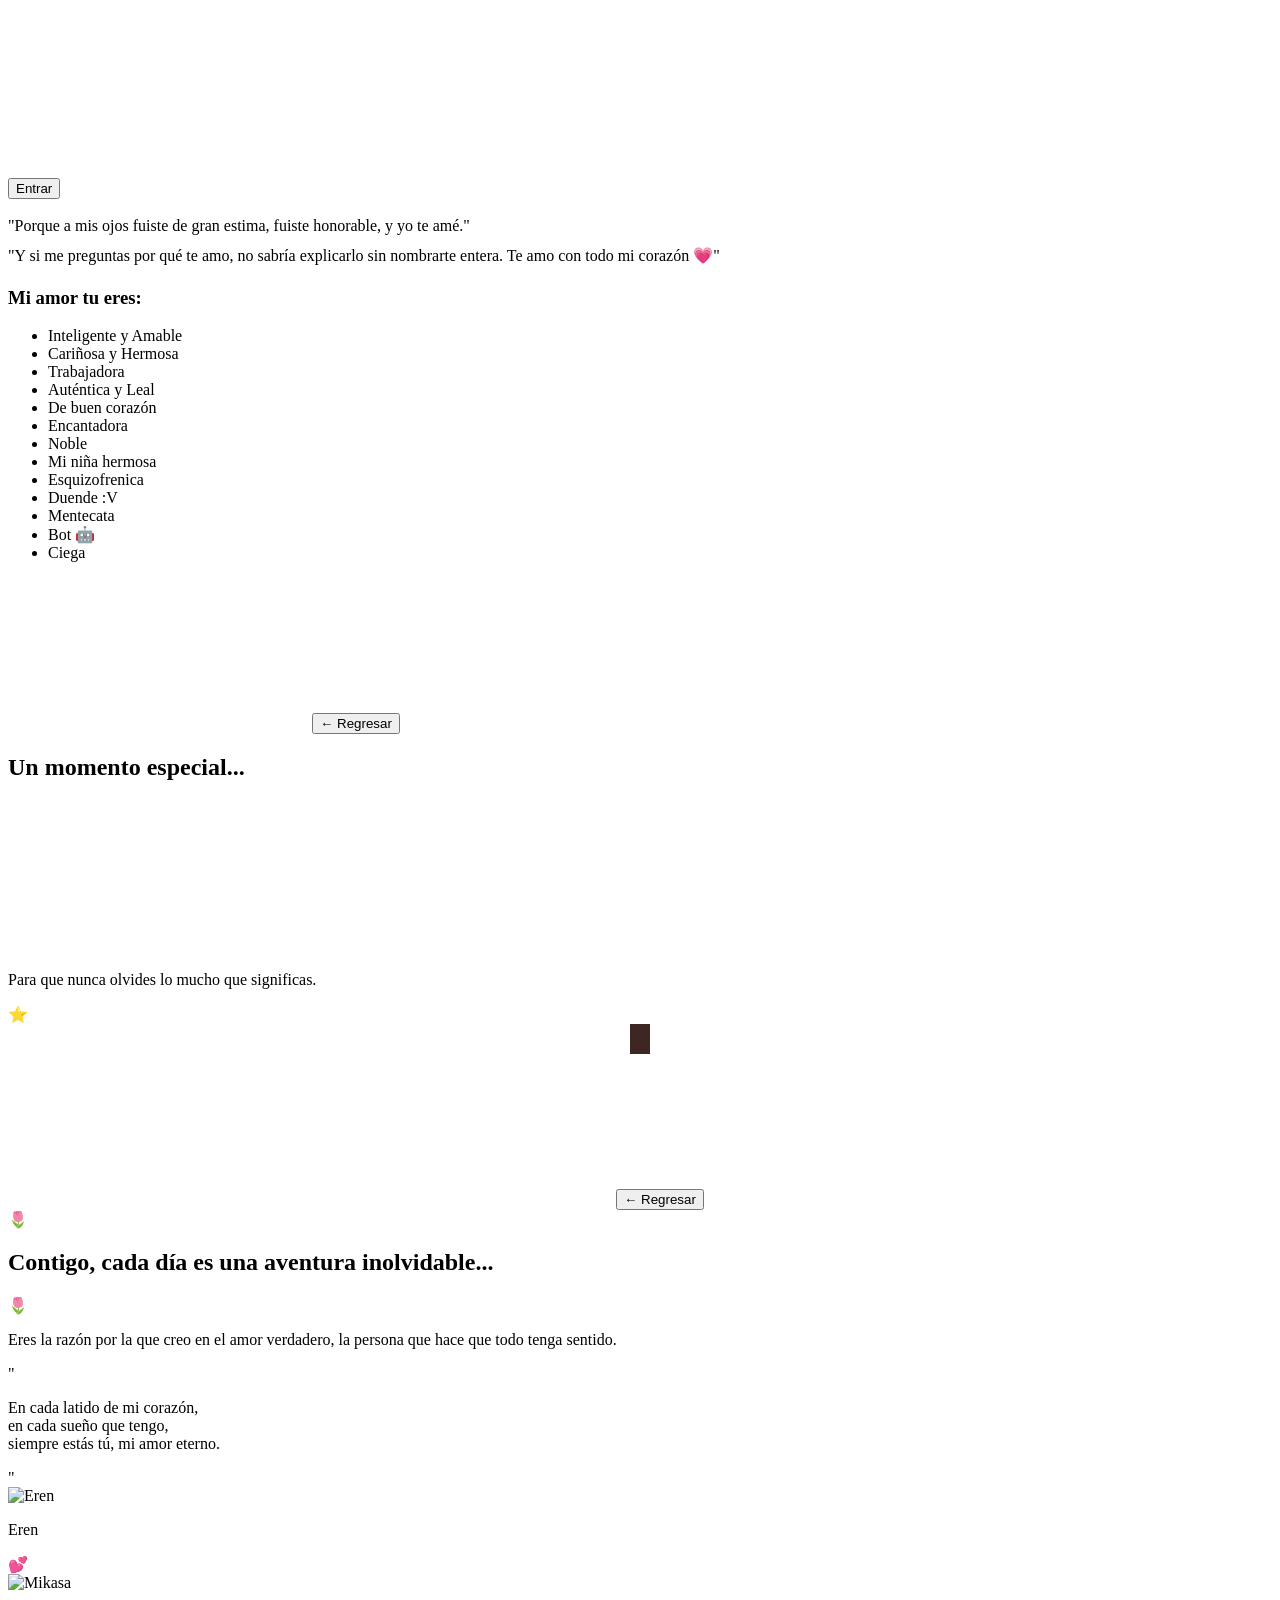
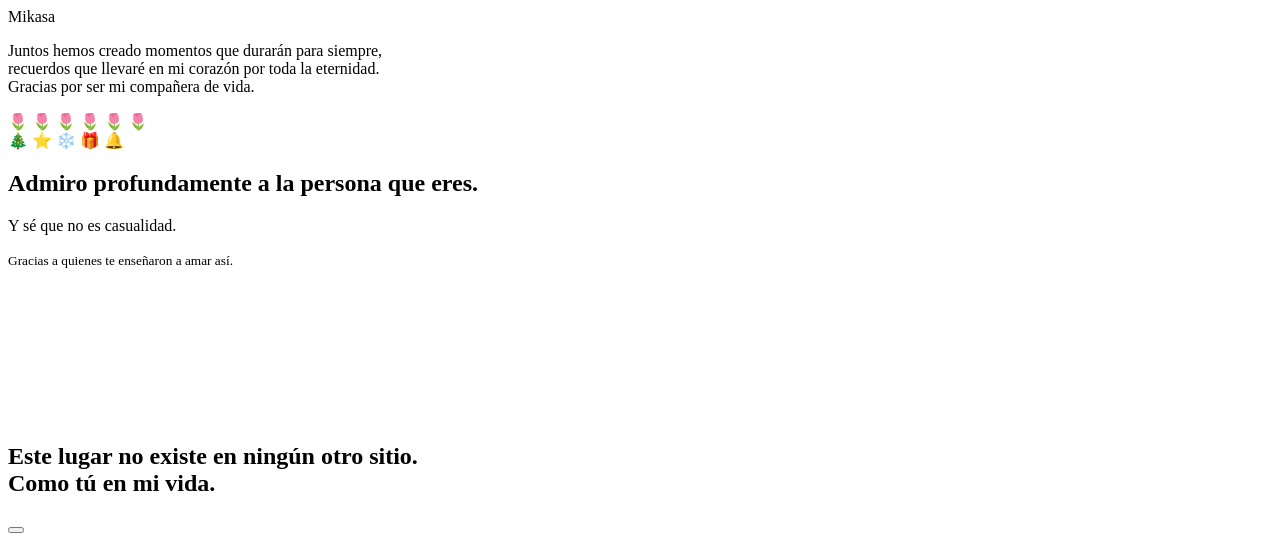
==== index.html @ c9cd790b "Add files via upload" ====
<!DOCTYPE html>
<html lang="es">

<head>
    <meta charset="UTF-8">
    <meta name="viewport" content="width=device-width, initial-scale=1.0">
    <title>Un universo para ti</title>
    <link rel="stylesheet" href="css/main.css">
    <link rel="stylesheet" href="css/sections.css">
    <link rel="stylesheet" href="css/anime-section.css">
    <link rel="icon" href="img/flowers.png" type="image/x-icon">
    <!-- Fonts -->
    <link
        href="https://fonts.googleapis.com/css2?family=Outfit:wght@300;500;700&family=Playfair+Display:ital,wght@0,400;1,400&display=swap"
        rel="stylesheet">
</head>

<body>

    <!-- AUDIO CONTROLLER -->
    <audio id="bg-music" loop>
        <source src="sound/Strawberry Guy - Mrs Magic.mp3" type="audio/mp3">
        Your browser does not support the audio element.
    </audio>

    <!-- 1. INTRO CINEMÁTICA -->
    <section id="intro-section" class="screen active">
        <canvas id="particles-canvas"></canvas>
        <div class="intro-content">
            <p id="typewriter-text"></p>
            <button id="enter-btn" class="hidden">Entrar</button>
        </div>
    </section>

    <!-- 2. TULIPANES - AMOR TRANQUILO -->
    <section id="tulips-section" class="screen hidden">
        <div class="night"></div>
        <div class="content-overlay">
            <p class="fade-in-text" style="margin-bottom: 0px; line-height: 1.4;">"Porque a mis ojos fuiste de gran
                estima, fuiste honorable, y yo te amé."</p>
            <p class="fade-in-text delay-1" style="margin-top: 8px; line-height: 1.4;">"Y si me preguntas por qué te
                amo, no sabría explicarlo sin nombrarte entera. Te amo con todo mi corazón 💗"</p>
        </div>

        <div class="attributes-overlay">
            <h3 class="fade-in-text delay-2">Mi amor tu eres:</h3>
            <ul class="attributes-list fade-in-text delay-2">
                <li>Inteligente y Amable</li>
                <li>Cariñosa y Hermosa</li>
                <li>Trabajadora</li>
                <li>Auténtica y Leal</li>
                <li>De buen corazón</li>
                <li>Encantadora</li>
                <li>Noble</li>
                <li>Mi niña hermosa</li>
                <li>Esquizofrenica</li>
                <li>Duende :V</li>
                <li>Mentecata</li>
                <li>Bot 🤖</li>
                <li>Ciega</li>
            </ul>
        </div>

        <!-- FLOWER CONTAINER -->
        <div class="stars-container">
            <div class="shooting-star star-1"></div>
            <div class="shooting-star star-2"></div>
            <div class="shooting-star star-3"></div>
        </div>
        <div id="falling-container"></div>

        <div class="flowers-container">
            <div class="flowers">
                <div class="flower flower--1">
                    <div class="flower__leafs flower__leafs--1">
                        <div class="flower__leaf flower__leaf--1"></div>
                        <div class="flower__leaf flower__leaf--2"></div>
                        <div class="flower__leaf flower__leaf--3"></div>
                        <div class="flower__leaf flower__leaf--4"></div>
                        <div class="flower__white-circle"></div>
                        <div class="flower__light flower__light--1"></div>
                        <div class="flower__light flower__light--2"></div>
                        <div class="flower__light flower__light--3"></div>
                        <div class="flower__light flower__light--4"></div>
                        <div class="flower__light flower__light--5"></div>
                        <div class="flower__light flower__light--6"></div>
                        <div class="flower__light flower__light--7"></div>
                        <div class="flower__light flower__light--8"></div>
                    </div>
                    <div class="flower__line">
                        <div class="flower__line__leaf flower__line__leaf--1"></div>
                        <div class="flower__line__leaf flower__line__leaf--2"></div>
                        <div class="flower__line__leaf flower__line__leaf--3"></div>
                        <div class="flower__line__leaf flower__line__leaf--4"></div>
                        <div class="flower__line__leaf flower__line__leaf--5"></div>
                        <div class="flower__line__leaf flower__line__leaf--6"></div>
                    </div>
                </div>

                <div class="flower flower--2">
                    <div class="flower__leafs flower__leafs--2">
                        <div class="flower__leaf flower__leaf--1"></div>
                        <div class="flower__leaf flower__leaf--2"></div>
                        <div class="flower__leaf flower__leaf--3"></div>
                        <div class="flower__leaf flower__leaf--4"></div>
                        <div class="flower__white-circle"></div>
                        <div class="flower__light flower__light--1"></div>
                        <div class="flower__light flower__light--2"></div>
                        <div class="flower__light flower__light--3"></div>
                        <div class="flower__light flower__light--4"></div>
                        <div class="flower__light flower__light--5"></div>
                        <div class="flower__light flower__light--6"></div>
                        <div class="flower__light flower__light--7"></div>
                        <div class="flower__light flower__light--8"></div>
                    </div>
                    <div class="flower__line">
                        <div class="flower__line__leaf flower__line__leaf--1"></div>
                        <div class="flower__line__leaf flower__line__leaf--2"></div>
                        <div class="flower__line__leaf flower__line__leaf--3"></div>
                        <div class="flower__line__leaf flower__line__leaf--4"></div>
                    </div>
                </div>

                <div class="flower flower--3">
                    <div class="flower__leafs flower__leafs--3">
                        <div class="flower__leaf flower__leaf--1"></div>
                        <div class="flower__leaf flower__leaf--2"></div>
                        <div class="flower__leaf flower__leaf--3"></div>
                        <div class="flower__leaf flower__leaf--4"></div>
                        <div class="flower__white-circle"></div>
                        <div class="flower__light flower__light--1"></div>
                        <div class="flower__light flower__light--2"></div>
                        <div class="flower__light flower__light--3"></div>
                        <div class="flower__light flower__light--4"></div>
                        <div class="flower__light flower__light--5"></div>
                        <div class="flower__light flower__light--6"></div>
                        <div class="flower__light flower__light--7"></div>
                        <div class="flower__light flower__light--8"></div>
                    </div>
                    <div class="flower__line">
                        <div class="flower__line__leaf flower__line__leaf--1"></div>
                        <div class="flower__line__leaf flower__line__leaf--2"></div>
                        <div class="flower__line__leaf flower__line__leaf--3"></div>
                        <div class="flower__line__leaf flower__line__leaf--4"></div>
                    </div>
                </div>

                <!-- NEW RED FLOWER -->
                <div class="flower flower--red">
                    <div class="flower__leafs flower__leafs--2">
                        <div class="flower__leaf flower__leaf--1"></div>
                        <div class="flower__leaf flower__leaf--2"></div>
                        <div class="flower__leaf flower__leaf--3"></div>
                        <div class="flower__leaf flower__leaf--4"></div>
                        <div class="flower__white-circle"></div>
                        <div class="flower__light flower__light--1"></div>
                        <div class="flower__light flower__light--2"></div>
                        <div class="flower__light flower__light--3"></div>
                        <div class="flower__light flower__light--4"></div>
                        <div class="flower__light flower__light--5"></div>
                        <div class="flower__light flower__light--6"></div>
                        <div class="flower__light flower__light--7"></div>
                        <div class="flower__light flower__light--8"></div>
                    </div>
                    <div class="flower__line">
                        <div class="flower__line__leaf flower__line__leaf--1"></div>
                        <div class="flower__line__leaf flower__line__leaf--2"></div>
                        <div class="flower__line__leaf flower__line__leaf--3"></div>
                        <div class="flower__line__leaf flower__line__leaf--4"></div>
                    </div>
                </div>

                <!-- NEW PINK FLOWER -->
                <div class="flower flower--pink">
                    <div class="flower__leafs flower__leafs--3">
                        <div class="flower__leaf flower__leaf--1"></div>
                        <div class="flower__leaf flower__leaf--2"></div>
                        <div class="flower__leaf flower__leaf--3"></div>
                        <div class="flower__leaf flower__leaf--4"></div>
                        <div class="flower__white-circle"></div>
                        <div class="flower__light flower__light--1"></div>
                        <div class="flower__light flower__light--2"></div>
                        <div class="flower__light flower__light--3"></div>
                        <div class="flower__light flower__light--4"></div>
                        <div class="flower__light flower__light--5"></div>
                        <div class="flower__light flower__light--6"></div>
                        <div class="flower__light flower__light--7"></div>
                        <div class="flower__light flower__light--8"></div>
                    </div>
                    <div class="flower__line">
                        <div class="flower__line__leaf flower__line__leaf--1"></div>
                        <div class="flower__line__leaf flower__line__leaf--2"></div>
                        <div class="flower__line__leaf flower__line__leaf--3"></div>
                        <div class="flower__line__leaf flower__line__leaf--4"></div>
                    </div>
                </div>

                <div class="grow-ans" style="--d: 1.2s">
                    <div class="flower__g-long">
                        <div class="flower__g-long__top"></div>
                        <div class="flower__g-long__bottom"></div>
                    </div>
                </div>

                <div class="growing-grass">
                    <div class="flower__grass flower__grass--1">
                        <div class="flower__grass--top"></div>
                        <div class="flower__grass--bottom"></div>
                        <div class="flower__grass__leaf flower__grass__leaf--1"></div>
                        <div class="flower__grass__leaf flower__grass__leaf--2"></div>
                        <div class="flower__grass__leaf flower__grass__leaf--3"></div>
                        <div class="flower__grass__leaf flower__grass__leaf--4"></div>
                        <div class="flower__grass__leaf flower__grass__leaf--5"></div>
                        <div class="flower__grass__leaf flower__grass__leaf--6"></div>
                        <div class="flower__grass__leaf flower__grass__leaf--7"></div>
                        <div class="flower__grass__leaf flower__grass__leaf--8"></div>
                        <div class="flower__grass__overlay"></div>
                    </div>
                </div>

                <div class="growing-grass">
                    <div class="flower__grass flower__grass--2">
                        <div class="flower__grass--top"></div>
                        <div class="flower__grass--bottom"></div>
                        <div class="flower__grass__leaf flower__grass__leaf--1"></div>
                        <div class="flower__grass__leaf flower__grass__leaf--2"></div>
                        <div class="flower__grass__leaf flower__grass__leaf--3"></div>
                        <div class="flower__grass__leaf flower__grass__leaf--4"></div>
                        <div class="flower__grass__leaf flower__grass__leaf--5"></div>
                        <div class="flower__grass__leaf flower__grass__leaf--6"></div>
                        <div class="flower__grass__leaf flower__grass__leaf--7"></div>
                        <div class="flower__grass__leaf flower__grass__leaf--8"></div>
                        <div class="flower__grass__overlay"></div>
                    </div>
                </div>

                <div class="grow-ans" style="--d: 2.4s">
                    <div class="flower__g-right flower__g-right--1">
                        <div class="leaf"></div>
                    </div>
                </div>

                <div class="grow-ans" style="--d: 2.8s">
                    <div class="flower__g-right flower__g-right--2">
                        <div class="leaf"></div>
                    </div>
                </div>

                <div class="grow-ans" style="--d: 2.8s">
                    <div class="flower__g-front">
                        <div class="flower__g-front__leaf-wrapper flower__g-front__leaf-wrapper--1">
                            <div class="flower__g-front__leaf"></div>
                        </div>
                        <div class="flower__g-front__leaf-wrapper flower__g-front__leaf-wrapper--2">
                            <div class="flower__g-front__leaf"></div>
                        </div>
                        <div class="flower__g-front__leaf-wrapper flower__g-front__leaf-wrapper--3">
                            <div class="flower__g-front__leaf"></div>
                        </div>
                        <div class="flower__g-front__leaf-wrapper flower__g-front__leaf-wrapper--4">
                            <div class="flower__g-front__leaf"></div>
                        </div>
                        <div class="flower__g-front__leaf-wrapper flower__g-front__leaf-wrapper--5">
                            <div class="flower__g-front__leaf"></div>
                        </div>
                        <div class="flower__g-front__leaf-wrapper flower__g-front__leaf-wrapper--6">
                            <div class="flower__g-front__leaf"></div>
                        </div>
                        <div class="flower__g-front__leaf-wrapper flower__g-front__leaf-wrapper--7">
                            <div class="flower__g-front__leaf"></div>
                        </div>
                        <div class="flower__g-front__leaf-wrapper flower__g-front__leaf-wrapper--8">
                            <div class="flower__g-front__leaf"></div>
                        </div>
                        <div class="flower__g-front__line"></div>
                    </div>
                </div>

                <div class="grow-ans" style="--d: 3.2s">
                    <div class="flower__g-fr">
                        <div class="leaf"></div>
                        <div class="flower__g-fr__leaf flower__g-fr__leaf--1"></div>
                        <div class="flower__g-fr__leaf flower__g-fr__leaf--2"></div>
                        <div class="flower__g-fr__leaf flower__g-fr__leaf--3"></div>
                        <div class="flower__g-fr__leaf flower__g-fr__leaf--4"></div>
                        <div class="flower__g-fr__leaf flower__g-fr__leaf--5"></div>
                        <div class="flower__g-fr__leaf flower__g-fr__leaf--6"></div>
                        <div class="flower__g-fr__leaf flower__g-fr__leaf--7"></div>
                        <div class="flower__g-fr__leaf flower__g-fr__leaf--8"></div>
                    </div>
                </div>

                <div class="long-g long-g--0">
                    <div class="grow-ans" style="--d: 3s">
                        <div class="leaf leaf--0"></div>
                    </div>
                    <div class="grow-ans" style="--d: 2.2s">
                        <div class="leaf leaf--1"></div>
                    </div>
                    <div class="grow-ans" style="--d: 3.4s">
                        <div class="leaf leaf--2"></div>
                    </div>
                    <div class="grow-ans" style="--d: 3.6s">
                        <div class="leaf leaf--3"></div>
                    </div>
                </div>

                <div class="long-g long-g--1">
                    <div class="grow-ans" style="--d: 3.6s">
                        <div class="leaf leaf--0"></div>
                    </div>
                    <div class="grow-ans" style="--d: 3.8s">
                        <div class="leaf leaf--1"></div>
                    </div>
                    <div class="grow-ans" style="--d: 4s">
                        <div class="leaf leaf--2"></div>
                    </div>
                    <div class="grow-ans" style="--d: 4.2s">
                        <div class="leaf leaf--3"></div>
                    </div>
                </div>

                <div class="long-g long-g--2">
                    <div class="grow-ans" style="--d: 4s">
                        <div class="leaf leaf--0"></div>
                    </div>
                    <div class="grow-ans" style="--d: 4.2s">
                        <div class="leaf leaf--1"></div>
                    </div>
                    <div class="grow-ans" style="--d: 4.4s">
                        <div class="leaf leaf--2"></div>
                    </div>
                    <div class="grow-ans" style="--d: 4.6s">
                        <div class="leaf leaf--3"></div>
                    </div>
                </div>

                <div class="long-g long-g--3">
                    <div class="grow-ans" style="--d: 4s">
                        <div class="leaf leaf--0"></div>
                    </div>
                    <div class="grow-ans" style="--d: 4.2s">
                        <div class="leaf leaf--1"></div>
                    </div>
                    <div class="grow-ans" style="--d: 3s">
                        <div class="leaf leaf--2"></div>
                    </div>
                    <div class="grow-ans" style="--d: 3.6s">
                        <div class="leaf leaf--3"></div>
                    </div>
                </div>

                <div class="long-g long-g--4">
                    <div class="grow-ans" style="--d: 4s">
                        <div class="leaf leaf--0"></div>
                    </div>
                    <div class="grow-ans" style="--d: 4.2s">
                        <div class="leaf leaf--1"></div>
                    </div>
                    <div class="grow-ans" style="--d: 3s">
                        <div class="leaf leaf--2"></div>
                    </div>
                    <div class="grow-ans" style="--d: 3.6s">
                        <div class="leaf leaf--3"></div>
                    </div>
                </div>

                <div class="long-g long-g--5">
                    <div class="grow-ans" style="--d: 4s">
                        <div class="leaf leaf--0"></div>
                    </div>
                    <div class="grow-ans" style="--d: 4.2s">
                        <div class="leaf leaf--1"></div>
                    </div>
                    <div class="grow-ans" style="--d: 3s">
                        <div class="leaf leaf--2"></div>
                    </div>
                    <div class="grow-ans" style="--d: 3.6s">
                        <div class="leaf leaf--3"></div>
                    </div>
                </div>

                <div class="long-g long-g--6">
                    <div class="grow-ans" style="--d: 4.2s">
                        <div class="leaf leaf--0"></div>
                    </div>
                    <div class="grow-ans" style="--d: 4.4s">
                        <div class="leaf leaf--1"></div>
                    </div>
                    <div class="grow-ans" style="--d: 4.6s">
                        <div class="leaf leaf--2"></div>
                    </div>
                    <div class="grow-ans" style="--d: 4.8s">
                        <div class="leaf leaf--3"></div>
                    </div>
                </div>

                <div class="long-g long-g--7">
                    <div class="grow-ans" style="--d: 3s">
                        <div class="leaf leaf--0"></div>
                    </div>
                    <div class="grow-ans" style="--d: 3.2s">
                        <div class="leaf leaf--1"></div>
                    </div>
                    <div class="grow-ans" style="--d: 3.5s">
                        <div class="leaf leaf--2"></div>
                    </div>
                    <div class="grow-ans" style="--d: 3.6s">
                        <div class="leaf leaf--3"></div>
                    </div>
                </div>
            </div>
        </div>
    </section>

    <!-- 3. GATOS - TERNURA Y HOGAR -->
    <section id="cats-section" class="screen hidden">
        <div class="cats-container">
            <div class="cat cat-1" onclick="interactCat('Gracias por cuidar de ella cuando yo no puedo.')">
                <div class="cat-halo"></div>
                <div class="cat-head">
                    <div class="cat-ear ear-l"></div>
                    <div class="cat-ear ear-r"></div>
                </div>
                <div class="cat-body"></div>
                <div class="cat-tail"></div>
            </div>
            <div class="cat cat-2" onclick="interactCat('Tu ronroneo es su paz.')">
                <div class="cat-halo"></div>
                <div class="cat-head">
                    <div class="cat-ear ear-l"></div>
                    <div class="cat-ear ear-r"></div>
                </div>
                <div class="cat-body"></div>
                <div class="cat-tail"></div>
            </div>
            <div class="cat cat-3" onclick="interactCat('Pequeños guardianes de su sonrisa.')">
                <div class="cat-halo"></div>
                <div class="cat-head">
                    <div class="cat-ear ear-l"></div>
                    <div class="cat-ear ear-r"></div>
                </div>
                <div class="cat-body"></div>
                <div class="cat-tail"></div>
            </div>
        </div>
        <div class="text-area-cats" id="cat-text-display"></div>
    </section>

    <!-- 4. VIDEO SECTION - RECUERDOS VIVIOS -->
    <section id="video-section" class="screen hidden">
        <canvas id="video-particles"></canvas>

        <!-- Back Button for Video Section -->
        <button class="back-btn" id="video-back-btn" onclick="goToSection('tulips')">
            ← Regresar
        </button>

        <div class="video-wrapper">
            <h2 class="video-title fade-in-text">Un momento especial...</h2>
            <div class="video-container" id="video-container-click">
                <!-- Video source is dynamically managed by JavaScript carousel -->
                <video id="memories-video" playsinline webkit-playsinline>
                    Your browser does not support the video tag.
                </video>
            </div>
            <p class="video-caption fade-in-text delay-1">Para que nunca olvides lo mucho que significas.</p>
        </div>

        <!-- Big Christmas Tree Outside -->
        <div class="christmas-tree-container">
            <div class="tree-star">⭐</div>
            <div class="tree-layer"></div>
            <div class="tree-layer">
                <div class="tree-lights l1"></div>
            </div>
            <div class="tree-layer">
                <div class="tree-lights l2"></div>
                <div class="tree-lights l3"></div>
            </div>
            <div style="width: 20px; height: 30px; background: #3e2723; margin: 0 auto;"></div> <!-- Trunk -->
        </div>
    </section>

    <!-- 5. ANIME - COMPLICIDAD PROFUNDA -->
    <section id="anime-section" class="screen hidden">
        <!-- Animated Snow Background -->
        <canvas id="anime-snow-canvas"></canvas>

        <!-- Colorful Falling Hearts -->
        <canvas id="anime-hearts-canvas"></canvas>

        <!-- Back Button -->
        <button class="back-btn" id="anime-back-btn" onclick="goToSection('video')">
            ← Regresar
        </button>

        <!-- Main Content Container -->
        <div class="anime-container">
            <!-- Eren/Attack on Titan Theme -->
            <div class="anime-card">
                <div class="anime-card-header">
                    <div class="tulip-decoration left">🌷</div>
                    <h2 class="anime-title">Contigo, cada día es una aventura inolvidable...</h2>
                    <div class="tulip-decoration right">🌷</div>
                </div>

                <!-- Beautiful Opening Phrase -->
                <div class="anime-intro-phrase">
                    <p>Eres la razón por la que creo en el amor verdadero, la persona que hace que todo tenga sentido.
                    </p>
                </div>

                <div class="anime-quote-box">
                    <div class="quote-icon">"</div>
                    <p class="anime-quote">
                        En cada latido de mi corazón,<br>
                        en cada sueño que tengo,<br>
                        <span class="quote-highlight">siempre estás tú, mi amor eterno.</span>
                    </p>
                    <div class="quote-icon closing">"</div>
                </div>

                <!-- Character Images -->
                <div class="anime-characters">
                    <div class="character-img">
                        <img src="img/eren.png" alt="Eren" class="char-eren">
                        <p class="char-label">Eren</p>
                    </div>
                    <div class="hearts-between">💕</div>
                    <div class="character-img">
                        <img src="img/mikasa.png" alt="Mikasa" class="char-mikasa">
                        <p class="char-label">Mikasa</p>
                    </div>
                </div>

                <div class="anime-message">
                    <p class="message-text">
                        Juntos hemos creado momentos que durarán para siempre,<br>
                        recuerdos que llevaré en mi corazón por toda la eternidad.<br>
                        Gracias por ser mi compañera de vida.
                    </p>
                </div>
            </div>
        </div>

        <!-- Decorative Tulips - Outside Card -->
        <div class="floating-tulips">
            <span class="tulip t1">🌷</span>
            <span class="tulip t2">🌷</span>
            <span class="tulip t3">🌷</span>
            <span class="tulip t4">🌷</span>
            <span class="tulip t5">🌷</span>
            <span class="tulip t6">🌷</span>
        </div>

        <!-- Christmas Ornaments - Outside Card -->
        <div class="christmas-ornaments">
            <span class="ornament o1">🎄</span>
            <span class="ornament o2">⭐</span>
            <span class="ornament o3">❄️</span>
            <span class="ornament o4">🎁</span>
            <span class="ornament o5">🔔</span>
        </div>
    </section>

    <!-- 5. FAMILIA - RESPETO Y ADMIRACIÓN -->
    <section id="family-section" class="screen hidden">
        <div class="stars-container-family" style="position: absolute; top:0; left:0; width:100%; height:100%;">
            <!-- Copied stars style handled by JS or CSS reuse -->
            <div class="shooting-star star-1"></div>
        </div>
        <div class="family-content">
            <h2>Admiro profundamente a la persona que eres.</h2>
            <p>Y sé que no es casualidad.</p>
            <small>Gracias a quienes te enseñaron a amar así.</small>
        </div>
    </section>

    <!-- 6. FINAL -->
    <section id="final-section" class="screen hidden">
        <canvas id="final-particles"></canvas>
        <div class="stars-bg"></div>
        <h1 class="final-text">Este lugar no existe en ningún otro sitio.<br>Como tú en mi vida.</h1>
    </section>

    <!-- NAVIGATION / CONTROLS -->
    <button id="universal-btn" class="nav-btn hidden"></button>

    <script src="js/main.js"></script>
</body>

</html>
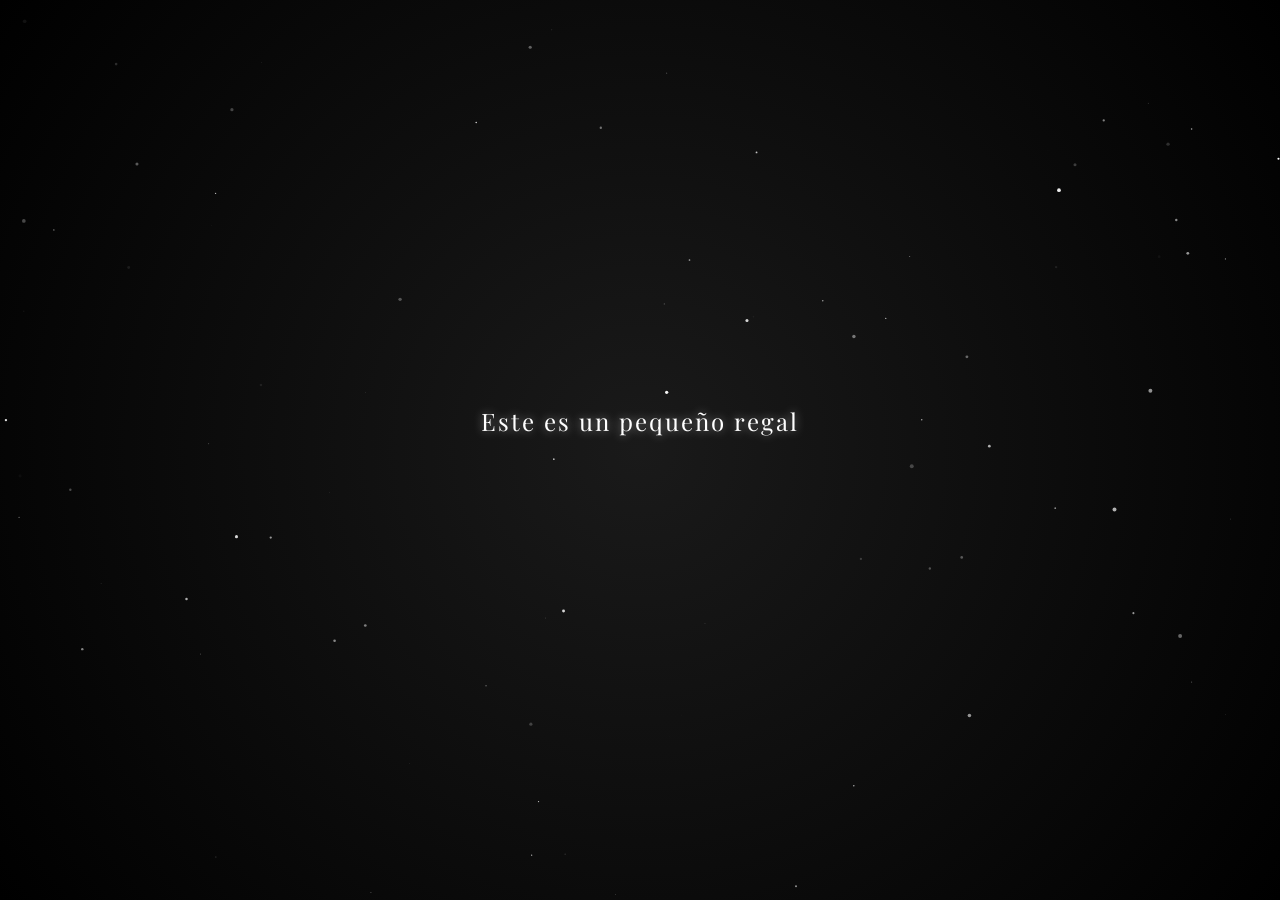
==== commit a952479d: "Update navigation, remove first video, and hide button in video section" ====
--- a/index.html
+++ b/index.html
@@ -45,19 +45,19 @@
         <div class="attributes-overlay">
             <h3 class="fade-in-text delay-2">Mi amor tu eres:</h3>
             <ul class="attributes-list fade-in-text delay-2">
-                <li>Inteligente y Amable</li>
-                <li>Cariñosa y Hermosa</li>
+                <li>Inteligente y Amable 😊</li>
+                <li>Cariñosa y Hermosa 🩷🩷</li>
                 <li>Trabajadora</li>
                 <li>Auténtica y Leal</li>
                 <li>De buen corazón</li>
                 <li>Encantadora</li>
                 <li>Noble</li>
                 <li>Mi niña hermosa</li>
-                <li>Esquizofrenica</li>
-                <li>Duende :V</li>
-                <li>Mentecata</li>
-                <li>Bot 🤖</li>
-                <li>Ciega</li>
+                <li>Dormilona</li>
+                <li>Unica</li>
+                <li>Tienes unos hermosos ojos</li>
+                <li>Alegre 😊</li>
+                <li>Perseverante</li>
             </ul>
         </div>
 
@@ -457,28 +457,25 @@
         </button>
 
         <div class="video-wrapper">
-            <h2 class="video-title fade-in-text">Un momento especial...</h2>
+            <h2 class="video-title fade-in-text">Feliz Día de la Novia, mi amor 💖</h2>
             <div class="video-container" id="video-container-click">
                 <!-- Video source is dynamically managed by JavaScript carousel -->
                 <video id="memories-video" playsinline webkit-playsinline>
                     Your browser does not support the video tag.
                 </video>
             </div>
-            <p class="video-caption fade-in-text delay-1">Para que nunca olvides lo mucho que significas.</p>
-        </div>
-
-        <!-- Big Christmas Tree Outside -->
-        <div class="christmas-tree-container">
-            <div class="tree-star">⭐</div>
-            <div class="tree-layer"></div>
-            <div class="tree-layer">
-                <div class="tree-lights l1"></div>
-            </div>
-            <div class="tree-layer">
-                <div class="tree-lights l2"></div>
-                <div class="tree-lights l3"></div>
-            </div>
-            <div style="width: 20px; height: 30px; background: #3e2723; margin: 0 auto;"></div> <!-- Trunk -->
+            <p class="video-caption fade-in-text delay-1">Eres el regalo más hermoso que la vida me ha dado. Cada
+                instante a tu lado es mágico.</p>
+        </div>
+
+        <!-- Cute Orange Cat & Flowers -->
+        <div class="cat-girlfriend-container">
+            <div class="floating-heart h1">💖</div>
+            <div class="floating-heart h2">💗</div>
+            <div class="floating-heart h3">💕</div>
+            <div class="floating-flower f1">🌸</div>
+            <div class="floating-flower f2">🌺</div>
+            <div class="orange-cat-emoji">🐈</div>
         </div>
     </section>
 
--- a/css/main.css
+++ b/css/main.css
@@ -0,0 +1,1670 @@
+*,
+*::after,
+*::before {
+  padding: 0;
+  margin: 0;
+  box-sizing: border-box;
+}
+
+:root {
+  --dark-color: #000;
+}
+
+body {
+  display: flex;
+  align-items: flex-end;
+  justify-content: center;
+  min-height: 100vh;
+  background-color: var(--dark-color);
+  overflow: hidden;
+  perspective: 1000px;
+}
+
+#lyrics {
+  font-size: 28px;
+  font-family: "Franklin Gothic Medium", "Arial Narrow", Arial, sans-serif;
+  color: white;
+  position: absolute;
+  margin-bottom: 20%;
+  z-index: 1;
+  font-weight: bold;
+  letter-spacing: 4px;
+}
+@media only screen and (max-width: 600px) {
+  /* Estilos específicos para dispositivos con un ancho máximo de 600px */
+  #lyrics {
+      font-size: 14px; /* Reduce el tamaño del texto para dispositivos más pequeños */
+      margin-bottom: 530px;
+      letter-spacing: 3px;
+  }
+
+}
+.titulo {
+  margin-bottom: 180px;
+  font-family: "Arial Narrow", Arial, sans-serif;
+  color: yellow;
+  position: absolute;
+  font-weight: bold;
+  letter-spacing: 10px;
+  opacity: 0;
+  animation: fadeIn 3s ease-in-out forwards;
+  text-align: center;
+}
+@keyframes fadeIn {
+  from {
+    opacity: 0;
+  }
+  to {
+    opacity: 1;
+  }
+}
+
+.night {
+  z-index: -1;
+  position: absolute;
+  left: 50%;
+  top: 0;
+  transform: translateX(-50%);
+  width: 100%;
+  height: 100%;
+  filter: blur(0.1vmin);
+  background-image: radial-gradient(
+      ellipse at top,
+      transparent 0%,
+      var(--dark-color)
+    ),
+    radial-gradient(
+      ellipse at bottom,
+      var(--dark-color),
+      rgba(145, 233, 255, 0.2)
+    ),
+    repeating-linear-gradient(
+      220deg,
+      rgb(0, 0, 0) 0px,
+      rgb(0, 0, 0) 19px,
+      transparent 19px,
+      transparent 22px
+    ),
+    repeating-linear-gradient(
+      189deg,
+      rgb(0, 0, 0) 0px,
+      rgb(0, 0, 0) 19px,
+      transparent 19px,
+      transparent 22px
+    ),
+    repeating-linear-gradient(
+      148deg,
+      rgb(0, 0, 0) 0px,
+      rgb(0, 0, 0) 19px,
+      transparent 19px,
+      transparent 22px
+    ),
+    linear-gradient(90deg, rgb(0, 255, 250), rgb(240, 240, 240));
+}
+
+.flowers {
+  position: relative;
+  transform: scale(0.9);
+  /*margin-bottom: 100px;
+  */
+}
+
+@media only screen and (max-width: 600px) {
+  /* Estilos específicos para dispositivos con un ancho máximo de 600px */
+.flowers {
+      font-size: 14px;
+      margin-bottom: 35%;
+      letter-spacing: 3px;
+      transform: scale(1.0);
+}
+
+}
+
+.flower {
+  position: absolute;
+  bottom: 10vmin;
+  transform-origin: bottom center;
+  z-index: 10;
+  --fl-speed: 0.8s;
+}
+.flower--1 {
+  -webkit-animation: moving-flower-1 4s linear infinite;
+  animation: moving-flower-1 4s linear infinite;
+}
+.flower--1 .flower__line {
+  height: 70vmin;
+  -webkit-animation-delay: 0.3s;
+  animation-delay: 0.3s;
+}
+.flower--1 .flower__line__leaf--1 {
+  -webkit-animation: blooming-leaf-right var(--fl-speed) 1.6s backwards;
+  animation: blooming-leaf-right var(--fl-speed) 1.6s backwards;
+}
+.flower--1 .flower__line__leaf--2 {
+  -webkit-animation: blooming-leaf-right var(--fl-speed) 1.4s backwards;
+  animation: blooming-leaf-right var(--fl-speed) 1.4s backwards;
+}
+.flower--1 .flower__line__leaf--3 {
+  -webkit-animation: blooming-leaf-left var(--fl-speed) 1.2s backwards;
+  animation: blooming-leaf-left var(--fl-speed) 1.2s backwards;
+}
+.flower--1 .flower__line__leaf--4 {
+  -webkit-animation: blooming-leaf-left var(--fl-speed) 1s backwards;
+  animation: blooming-leaf-left var(--fl-speed) 1s backwards;
+}
+.flower--1 .flower__line__leaf--5 {
+  -webkit-animation: blooming-leaf-right var(--fl-speed) 1.8s backwards;
+  animation: blooming-leaf-right var(--fl-speed) 1.8s backwards;
+}
+.flower--1 .flower__line__leaf--6 {
+  -webkit-animation: blooming-leaf-left var(--fl-speed) 2s backwards;
+  animation: blooming-leaf-left var(--fl-speed) 2s backwards;
+}
+.flower--2 {
+  left: 50%;
+  transform: rotate(20deg);
+  -webkit-animation: moving-flower-2 4s linear infinite;
+  animation: moving-flower-2 4s linear infinite;
+}
+.flower--2 .flower__line {
+  height: 60vmin;
+  -webkit-animation-delay: 0.6s;
+  animation-delay: 0.6s;
+}
+.flower--2 .flower__line__leaf--1 {
+  -webkit-animation: blooming-leaf-right var(--fl-speed) 1.9s backwards;
+  animation: blooming-leaf-right var(--fl-speed) 1.9s backwards;
+}
+.flower--2 .flower__line__leaf--2 {
+  -webkit-animation: blooming-leaf-right var(--fl-speed) 1.7s backwards;
+  animation: blooming-leaf-right var(--fl-speed) 1.7s backwards;
+}
+.flower--2 .flower__line__leaf--3 {
+  -webkit-animation: blooming-leaf-left var(--fl-speed) 1.5s backwards;
+  animation: blooming-leaf-left var(--fl-speed) 1.5s backwards;
+}
+.flower--2 .flower__line__leaf--4 {
+  -webkit-animation: blooming-leaf-left var(--fl-speed) 1.3s backwards;
+  animation: blooming-leaf-left var(--fl-speed) 1.3s backwards;
+}
+.flower--3 {
+  left: 50%;
+  transform: rotate(-15deg);
+  -webkit-animation: moving-flower-3 4s linear infinite;
+  animation: moving-flower-3 4s linear infinite;
+}
+.flower--3 .flower__line {
+  -webkit-animation-delay: 0.9s;
+  animation-delay: 0.9s;
+}
+.flower--3 .flower__line__leaf--1 {
+  -webkit-animation: blooming-leaf-right var(--fl-speed) 2.5s backwards;
+  animation: blooming-leaf-right var(--fl-speed) 2.5s backwards;
+}
+.flower--3 .flower__line__leaf--2 {
+  -webkit-animation: blooming-leaf-right var(--fl-speed) 2.3s backwards;
+  animation: blooming-leaf-right var(--fl-speed) 2.3s backwards;
+}
+.flower--3 .flower__line__leaf--3 {
+  -webkit-animation: blooming-leaf-left var(--fl-speed) 2.1s backwards;
+  animation: blooming-leaf-left var(--fl-speed) 2.1s backwards;
+}
+.flower--3 .flower__line__leaf--4 {
+  -webkit-animation: blooming-leaf-left var(--fl-speed) 1.9s backwards;
+  animation: blooming-leaf-left var(--fl-speed) 1.9s backwards;
+}
+.flower__leafs {
+  position: relative;
+  -webkit-animation: blooming-flower 2s backwards;
+  animation: blooming-flower 2s backwards;
+}
+.flower__leafs--1 {
+  -webkit-animation-delay: 1.1s;
+  animation-delay: 1.1s;
+}
+.flower__leafs--2 {
+  -webkit-animation-delay: 1.4s;
+  animation-delay: 1.4s;
+}
+.flower__leafs--3 {
+  -webkit-animation-delay: 1.7s;
+  animation-delay: 1.7s;
+}
+.flower__leafs::after {
+  content: "";
+  position: absolute;
+  left: 0;
+  top: 0;
+  transform: translate(-50%, -100%);
+  width: 8vmin;
+  height: 8vmin;
+  background-color: #f9fd25;
+  /* background-color: #fd2525; */
+  filter: blur(10vmin);
+}
+.flower__leaf {
+  position: absolute;
+  bottom: 0;
+  left: 50%;
+  width: 8vmin;
+  height: 11vmin;
+  border-radius: 51% 49% 47% 53%/44% 45% 55% 69%;
+  background-color: #253bfd;
+  background-color: #fddd25;
+  transform-origin: bottom center;
+  opacity: 0.9;
+  box-shadow: inset 0 0 2vmin rgba(255, 255, 255, 0.5);
+}
+.flower__leaf--1 {
+  transform: translate(-10%, 1%) rotateY(40deg) rotateX(-50deg);
+}
+.flower__leaf--2 {
+  transform: translate(-50%, -4%) rotateX(40deg);
+}
+.flower__leaf--3 {
+  transform: translate(-90%, 0%) rotateY(45deg) rotateX(50deg);
+}
+.flower__leaf--4 {
+  width: 8vmin;
+  height: 8vmin;
+  transform-origin: bottom left;
+  border-radius: 4vmin 10vmin 4vmin 4vmin;
+  transform: translate(0%, 18%) rotateX(70deg) rotate(-43deg);
+  background-color: #7c6901;
+  z-index: 1;
+  opacity: 0.8;
+}
+.flower__white-circle {
+  position: absolute;
+  left: -3.5vmin;
+  top: -3vmin;
+  width: 9vmin;
+  height: 4vmin;
+  border-radius: 50%;
+  background-color: #fff;
+}
+.flower__white-circle::after {
+  content: "";
+  position: absolute;
+  left: 50%;
+  top: 45%;
+  transform: translate(-50%, -50%);
+  width: 60%;
+  height: 60%;
+  border-radius: inherit;
+  background-image: repeating-linear-gradient(
+      135deg,
+      rgba(0, 0, 0, 0.03) 0px,
+      rgba(0, 0, 0, 0.03) 1px,
+      transparent 1px,
+      transparent 12px
+    ),
+    repeating-linear-gradient(
+      45deg,
+      rgba(0, 0, 0, 0.03) 0px,
+      rgba(0, 0, 0, 0.03) 1px,
+      transparent 1px,
+      transparent 12px
+    ),
+    repeating-linear-gradient(
+      67.5deg,
+      rgba(0, 0, 0, 0.03) 0px,
+      rgba(0, 0, 0, 0.03) 1px,
+      transparent 1px,
+      transparent 12px
+    ),
+    repeating-linear-gradient(
+      135deg,
+      rgba(0, 0, 0, 0.03) 0px,
+      rgba(0, 0, 0, 0.03) 1px,
+      transparent 1px,
+      transparent 12px
+    ),
+    repeating-linear-gradient(
+      45deg,
+      rgba(0, 0, 0, 0.03) 0px,
+      rgba(0, 0, 0, 0.03) 1px,
+      transparent 1px,
+      transparent 12px
+    ),
+    repeating-linear-gradient(
+      112.5deg,
+      rgba(0, 0, 0, 0.03) 0px,
+      rgba(0, 0, 0, 0.03) 1px,
+      transparent 1px,
+      transparent 12px
+    ),
+    repeating-linear-gradient(
+      112.5deg,
+      rgba(0, 0, 0, 0.03) 0px,
+      rgba(0, 0, 0, 0.03) 1px,
+      transparent 1px,
+      transparent 12px
+    ),
+    repeating-linear-gradient(
+      45deg,
+      rgba(0, 0, 0, 0.03) 0px,
+      rgba(0, 0, 0, 0.03) 1px,
+      transparent 1px,
+      transparent 12px
+    ),
+    repeating-linear-gradient(
+      22.5deg,
+      rgba(0, 0, 0, 0.03) 0px,
+      rgba(0, 0, 0, 0.03) 1px,
+      transparent 1px,
+      transparent 12px
+    ),
+    repeating-linear-gradient(
+      45deg,
+      rgba(0, 0, 0, 0.03) 0px,
+      rgba(0, 0, 0, 0.03) 1px,
+      transparent 1px,
+      transparent 12px
+    ),
+    repeating-linear-gradient(
+      22.5deg,
+      rgba(0, 0, 0, 0.03) 0px,
+      rgba(0, 0, 0, 0.03) 1px,
+      transparent 1px,
+      transparent 12px
+    ),
+    repeating-linear-gradient(
+      135deg,
+      rgba(0, 0, 0, 0.03) 0px,
+      rgba(0, 0, 0, 0.03) 1px,
+      transparent 1px,
+      transparent 12px
+    ),
+    repeating-linear-gradient(
+      157.5deg,
+      rgba(0, 0, 0, 0.03) 0px,
+      rgba(0, 0, 0, 0.03) 1px,
+      transparent 1px,
+      transparent 12px
+    ),
+    repeating-linear-gradient(
+      67.5deg,
+      rgba(0, 0, 0, 0.03) 0px,
+      rgba(0, 0, 0, 0.03) 1px,
+      transparent 1px,
+      transparent 12px
+    ),
+    repeating-linear-gradient(
+      67.5deg,
+      rgba(0, 0, 0, 0.03) 0px,
+      rgba(0, 0, 0, 0.03) 1px,
+      transparent 1px,
+      transparent 12px
+    ),
+    linear-gradient(90deg, rgb(255, 235, 18), rgb(255, 206, 0));
+}
+.flower__line {
+  height: 55vmin;
+  width: 1.5vmin;
+  background-image: linear-gradient(
+      to left,
+      rgba(0, 0, 0, 0.2),
+      transparent,
+      rgba(255, 255, 255, 0.2)
+    ),
+    linear-gradient(to top, transparent 10%, #14757a, #39c6d6);
+  box-shadow: inset 0 0 2px rgba(0, 0, 0, 0.5);
+  -webkit-animation: grow-flower-tree 4s backwards;
+  animation: grow-flower-tree 4s backwards;
+}
+.flower__line__leaf {
+  --w: 7vmin;
+  --h: calc(var(--w) + 2vmin);
+  position: absolute;
+  top: 20%;
+  left: 90%;
+  width: var(--w);
+  height: var(--h);
+  border-top-right-radius: var(--h);
+  border-bottom-left-radius: var(--h);
+  background-image: linear-gradient(to top, rgba(20, 117, 122, 0.4), #5ed639);
+}
+.flower__line__leaf--1 {
+  transform: rotate(70deg) rotateY(30deg);
+}
+.flower__line__leaf--2 {
+  top: 45%;
+  transform: rotate(70deg) rotateY(30deg);
+}
+.flower__line__leaf--3,
+.flower__line__leaf--4,
+.flower__line__leaf--6 {
+  border-top-right-radius: 0;
+  border-bottom-left-radius: 0;
+  border-top-left-radius: var(--h);
+  border-bottom-right-radius: var(--h);
+  left: -460%;
+  top: 12%;
+  transform: rotate(-70deg) rotateY(30deg);
+}
+.flower__line__leaf--4 {
+  top: 40%;
+}
+.flower__line__leaf--5 {
+  top: 0;
+  transform-origin: left;
+  transform: rotate(70deg) rotateY(30deg) scale(0.6);
+}
+.flower__line__leaf--6 {
+  top: -2%;
+  left: -450%;
+  transform-origin: right;
+  transform: rotate(-70deg) rotateY(30deg) scale(0.6);
+}
+.flower__light {
+  position: absolute;
+  bottom: 0vmin;
+  width: 1vmin;
+  height: 1vmin;
+  background-color: rgb(255, 251, 0);
+  border-radius: 50%;
+  filter: blur(0.2vmin);
+  -webkit-animation: light-ans 4s linear infinite backwards;
+  animation: light-ans 4s linear infinite backwards;
+}
+.flower__light:nth-child(odd) {
+  background-color: #23f0ff;
+}
+.flower__light--1 {
+  left: -2vmin;
+  -webkit-animation-delay: 1s;
+  animation-delay: 1s;
+}
+.flower__light--2 {
+  left: 3vmin;
+  -webkit-animation-delay: 0.5s;
+  animation-delay: 0.5s;
+}
+.flower__light--3 {
+  left: -6vmin;
+  -webkit-animation-delay: 0.3s;
+  animation-delay: 0.3s;
+}
+.flower__light--4 {
+  left: 6vmin;
+  -webkit-animation-delay: 0.9s;
+  animation-delay: 0.9s;
+}
+.flower__light--5 {
+  left: -1vmin;
+  -webkit-animation-delay: 1.5s;
+  animation-delay: 1.5s;
+}
+.flower__light--6 {
+  left: -4vmin;
+  -webkit-animation-delay: 3s;
+  animation-delay: 3s;
+}
+.flower__light--7 {
+  left: 3vmin;
+  -webkit-animation-delay: 2s;
+  animation-delay: 2s;
+}
+.flower__light--8 {
+  left: -6vmin;
+  -webkit-animation-delay: 3.5s;
+  animation-delay: 3.5s;
+}
+.flower__grass {
+  --c: #159faa;
+  --line-w: 1.5vmin;
+  position: absolute;
+  bottom: 12vmin;
+  left: -7vmin;
+  display: flex;
+  flex-direction: column;
+  align-items: flex-end;
+  z-index: 20;
+  transform-origin: bottom center;
+  transform: rotate(-48deg) rotateY(40deg);
+}
+.flower__grass--1 {
+  -webkit-animation: moving-grass 2s linear infinite;
+  animation: moving-grass 2s linear infinite;
+}
+.flower__grass--2 {
+  left: 2vmin;
+  bottom: 10vmin;
+  transform: scale(0.5) rotate(75deg) rotateX(10deg) rotateY(-200deg);
+  opacity: 0.8;
+  z-index: 0;
+  -webkit-animation: moving-grass--2 1.5s linear infinite;
+  animation: moving-grass--2 1.5s linear infinite;
+}
+.flower__grass--top {
+  width: 7vmin;
+  height: 10vmin;
+  border-top-right-radius: 100%;
+  border-right: var(--line-w) solid var(--c);
+  transform-origin: bottom center;
+  transform: rotate(-2deg);
+}
+.flower__grass--bottom {
+  margin-top: -2px;
+  width: var(--line-w);
+  height: 25vmin;
+  background-image: linear-gradient(to top, transparent, var(--c));
+}
+.flower__grass__leaf {
+  --size: 10vmin;
+  position: absolute;
+  width: calc(var(--size) * 2.1);
+  height: var(--size);
+  border-top-left-radius: var(--size);
+  border-top-right-radius: var(--size);
+  background-image: linear-gradient(
+    to top,
+    transparent,
+    transparent 30%,
+    var(--c)
+  );
+  z-index: 100;
+}
+.flower__grass__leaf--1 {
+  top: -6%;
+  left: 30%;
+  --size: 6vmin;
+  transform: rotate(-20deg);
+  -webkit-animation: growing-grass-ans--1 2s 2.6s backwards;
+  animation: growing-grass-ans--1 2s 2.6s backwards;
+}
+@-webkit-keyframes growing-grass-ans--1 {
+  0% {
+    transform-origin: bottom left;
+    transform: rotate(-20deg) scale(0);
+  }
+}
+@keyframes growing-grass-ans--1 {
+  0% {
+    transform-origin: bottom left;
+    transform: rotate(-20deg) scale(0);
+  }
+}
+.flower__grass__leaf--2 {
+  top: -5%;
+  left: -110%;
+  --size: 6vmin;
+  transform: rotate(10deg);
+  -webkit-animation: growing-grass-ans--2 2s 2.4s linear backwards;
+  animation: growing-grass-ans--2 2s 2.4s linear backwards;
+}
+@-webkit-keyframes growing-grass-ans--2 {
+  0% {
+    transform-origin: bottom right;
+    transform: rotate(10deg) scale(0);
+  }
+}
+@keyframes growing-grass-ans--2 {
+  0% {
+    transform-origin: bottom right;
+    transform: rotate(10deg) scale(0);
+  }
+}
+.flower__grass__leaf--3 {
+  top: 5%;
+  left: 60%;
+  --size: 8vmin;
+  transform: rotate(-18deg) rotateX(-20deg);
+  -webkit-animation: growing-grass-ans--3 2s 2.2s linear backwards;
+  animation: growing-grass-ans--3 2s 2.2s linear backwards;
+}
+@-webkit-keyframes growing-grass-ans--3 {
+  0% {
+    transform-origin: bottom left;
+    transform: rotate(-18deg) rotateX(-20deg) scale(0);
+  }
+}
+@keyframes growing-grass-ans--3 {
+  0% {
+    transform-origin: bottom left;
+    transform: rotate(-18deg) rotateX(-20deg) scale(0);
+  }
+}
+.flower__grass__leaf--4 {
+  top: 6%;
+  left: -135%;
+  --size: 8vmin;
+  transform: rotate(2deg);
+  -webkit-animation: growing-grass-ans--4 2s 2s linear backwards;
+  animation: growing-grass-ans--4 2s 2s linear backwards;
+}
+@-webkit-keyframes growing-grass-ans--4 {
+  0% {
+    transform-origin: bottom right;
+    transform: rotate(2deg) scale(0);
+  }
+}
+@keyframes growing-grass-ans--4 {
+  0% {
+    transform-origin: bottom right;
+    transform: rotate(2deg) scale(0);
+  }
+}
+.flower__grass__leaf--5 {
+  top: 20%;
+  left: 60%;
+  --size: 10vmin;
+  transform: rotate(-24deg) rotateX(-20deg);
+  -webkit-animation: growing-grass-ans--5 2s 1.8s linear backwards;
+  animation: growing-grass-ans--5 2s 1.8s linear backwards;
+}
+@-webkit-keyframes growing-grass-ans--5 {
+  0% {
+    transform-origin: bottom left;
+    transform: rotate(-24deg) rotateX(-20deg) scale(0);
+  }
+}
+@keyframes growing-grass-ans--5 {
+  0% {
+    transform-origin: bottom left;
+    transform: rotate(-24deg) rotateX(-20deg) scale(0);
+  }
+}
+.flower__grass__leaf--6 {
+  top: 22%;
+  left: -180%;
+  --size: 10vmin;
+  transform: rotate(10deg);
+  -webkit-animation: growing-grass-ans--6 2s 1.6s linear backwards;
+  animation: growing-grass-ans--6 2s 1.6s linear backwards;
+}
+@-webkit-keyframes growing-grass-ans--6 {
+  0% {
+    transform-origin: bottom right;
+    transform: rotate(10deg) scale(0);
+  }
+}
+@keyframes growing-grass-ans--6 {
+  0% {
+    transform-origin: bottom right;
+    transform: rotate(10deg) scale(0);
+  }
+}
+.flower__grass__leaf--7 {
+  top: 39%;
+  left: 70%;
+  --size: 10vmin;
+  transform: rotate(-10deg);
+  -webkit-animation: growing-grass-ans--7 2s 1.4s linear backwards;
+  animation: growing-grass-ans--7 2s 1.4s linear backwards;
+}
+@-webkit-keyframes growing-grass-ans--7 {
+  0% {
+    transform-origin: bottom left;
+    transform: rotate(-10deg) scale(0);
+  }
+}
+@keyframes growing-grass-ans--7 {
+  0% {
+    transform-origin: bottom left;
+    transform: rotate(-10deg) scale(0);
+  }
+}
+.flower__grass__leaf--8 {
+  top: 40%;
+  left: -215%;
+  --size: 11vmin;
+  transform: rotate(10deg);
+  -webkit-animation: growing-grass-ans--8 2s 1.2s linear backwards;
+  animation: growing-grass-ans--8 2s 1.2s linear backwards;
+}
+@-webkit-keyframes growing-grass-ans--8 {
+  0% {
+    transform-origin: bottom right;
+    transform: rotate(10deg) scale(0);
+  }
+}
+@keyframes growing-grass-ans--8 {
+  0% {
+    transform-origin: bottom right;
+    transform: rotate(10deg) scale(0);
+  }
+}
+.flower__grass__overlay {
+  position: absolute;
+  top: -10%;
+  right: 0%;
+  width: 100%;
+  height: 100%;
+  background-color: rgba(0, 0, 0, 0.6);
+  filter: blur(1.5vmin);
+  z-index: 100;
+}
+.flower__g-long {
+  --w: 2vmin;
+  --h: 6vmin;
+  --c: #159faa;
+  position: absolute;
+  bottom: 10vmin;
+  left: -3vmin;
+  transform-origin: bottom center;
+  transform: rotate(-30deg) rotateY(-20deg);
+  display: flex;
+  flex-direction: column;
+  align-items: flex-end;
+  -webkit-animation: flower-g-long-ans 3s linear infinite;
+  animation: flower-g-long-ans 3s linear infinite;
+}
+@-webkit-keyframes flower-g-long-ans {
+  0%,
+  100% {
+    transform: rotate(-30deg) rotateY(-20deg);
+  }
+  50% {
+    transform: rotate(-32deg) rotateY(-20deg);
+  }
+}
+@keyframes flower-g-long-ans {
+  0%,
+  100% {
+    transform: rotate(-30deg) rotateY(-20deg);
+  }
+  50% {
+    transform: rotate(-32deg) rotateY(-20deg);
+  }
+}
+.flower__g-long__top {
+  top: calc(var(--h) * -1);
+  width: calc(var(--w) + 1vmin);
+  height: var(--h);
+  border-top-right-radius: 100%;
+  border-right: 0.7vmin solid var(--c);
+  transform: translate(-0.7vmin, 1vmin);
+}
+.flower__g-long__bottom {
+  width: var(--w);
+  height: 50vmin;
+  transform-origin: bottom center;
+  background-image: linear-gradient(to top, transparent 30%, var(--c));
+  box-shadow: inset 0 0 2px rgba(0, 0, 0, 0.5);
+  -webkit-clip-path: polygon(35% 0, 65% 1%, 100% 100%, 0% 100%);
+  clip-path: polygon(35% 0, 65% 1%, 100% 100%, 0% 100%);
+}
+.flower__g-right {
+  position: absolute;
+  bottom: 6vmin;
+  left: -2vmin;
+  transform-origin: bottom left;
+  transform: rotate(20deg);
+}
+.flower__g-right .leaf {
+  width: 30vmin;
+  height: 50vmin;
+  border-top-left-radius: 100%;
+  border-left: 2vmin solid #079097;
+  background-image: linear-gradient(
+    to bottom,
+    transparent,
+    var(--dark-color) 60%
+  );
+  -webkit-mask-image: linear-gradient(to top, transparent 30%, #079097 60%);
+}
+.flower__g-right--1 {
+  -webkit-animation: flower-g-right-ans 2.5s linear infinite;
+  animation: flower-g-right-ans 2.5s linear infinite;
+}
+.flower__g-right--2 {
+  left: 5vmin;
+  transform: rotateY(-180deg);
+  -webkit-animation: flower-g-right-ans--2 3s linear infinite;
+  animation: flower-g-right-ans--2 3s linear infinite;
+}
+.flower__g-right--2 .leaf {
+  height: 75vmin;
+  filter: blur(0.3vmin);
+  opacity: 0.8;
+}
+@-webkit-keyframes flower-g-right-ans {
+  0%,
+  100% {
+    transform: rotate(20deg);
+  }
+  50% {
+    transform: rotate(24deg) rotateX(-20deg);
+  }
+}
+@keyframes flower-g-right-ans {
+  0%,
+  100% {
+    transform: rotate(20deg);
+  }
+  50% {
+    transform: rotate(24deg) rotateX(-20deg);
+  }
+}
+@-webkit-keyframes flower-g-right-ans--2 {
+  0%,
+  100% {
+    transform: rotateY(-180deg) rotate(0deg) rotateX(-20deg);
+  }
+  50% {
+    transform: rotateY(-180deg) rotate(6deg) rotateX(-20deg);
+  }
+}
+@keyframes flower-g-right-ans--2 {
+  0%,
+  100% {
+    transform: rotateY(-180deg) rotate(0deg) rotateX(-20deg);
+  }
+  50% {
+    transform: rotateY(-180deg) rotate(6deg) rotateX(-20deg);
+  }
+}
+.flower__g-front {
+  position: absolute;
+  bottom: 6vmin;
+  left: 2.5vmin;
+  z-index: 100;
+  transform-origin: bottom center;
+  transform: rotate(-28deg) rotateY(30deg) scale(1.04);
+  -webkit-animation: flower__g-front-ans 2s linear infinite;
+  animation: flower__g-front-ans 2s linear infinite;
+}
+@-webkit-keyframes flower__g-front-ans {
+  0%,
+  100% {
+    transform: rotate(-28deg) rotateY(30deg) scale(1.04);
+  }
+  50% {
+    transform: rotate(-35deg) rotateY(40deg) scale(1.04);
+  }
+}
+@keyframes flower__g-front-ans {
+  0%,
+  100% {
+    transform: rotate(-28deg) rotateY(30deg) scale(1.04);
+  }
+  50% {
+    transform: rotate(-35deg) rotateY(40deg) scale(1.04);
+  }
+}
+.flower__g-front__line {
+  width: 0.3vmin;
+  height: 20vmin;
+  background-image: linear-gradient(
+    to top,
+    transparent,
+    #079097,
+    transparent 100%
+  );
+  position: relative;
+}
+.flower__g-front__leaf-wrapper {
+  position: absolute;
+  top: 0;
+  left: 0;
+  transform-origin: bottom left;
+  transform: rotate(10deg);
+}
+.flower__g-front__leaf-wrapper:nth-child(even) {
+  left: 0vmin;
+  transform: rotateY(-180deg) rotate(5deg);
+  -webkit-animation: flower__g-front__leaf-left-ans 1s ease-in backwards;
+  animation: flower__g-front__leaf-left-ans 1s ease-in backwards;
+}
+.flower__g-front__leaf-wrapper:nth-child(odd) {
+  -webkit-animation: flower__g-front__leaf-ans 1s ease-in backwards;
+  animation: flower__g-front__leaf-ans 1s ease-in backwards;
+}
+.flower__g-front__leaf-wrapper--1 {
+  top: -8vmin;
+  transform: scale(0.7);
+  -webkit-animation: flower__g-front__leaf-ans 1s 5.5s ease-in backwards !important;
+  animation: flower__g-front__leaf-ans 1s 5.5s ease-in backwards !important;
+}
+.flower__g-front__leaf-wrapper--2 {
+  top: -8vmin;
+  transform: rotateY(-180deg) scale(0.7) !important;
+  -webkit-animation: flower__g-front__leaf-left-ans-2 1s 4.6s ease-in backwards !important;
+  animation: flower__g-front__leaf-left-ans-2 1s 4.6s ease-in backwards !important;
+}
+.flower__g-front__leaf-wrapper--3 {
+  top: -3vmin;
+  -webkit-animation: flower__g-front__leaf-ans 1s 4.6s ease-in backwards;
+  animation: flower__g-front__leaf-ans 1s 4.6s ease-in backwards;
+}
+.flower__g-front__leaf-wrapper--4 {
+  top: -3vmin;
+  transform: rotateY(-180deg) scale(0.9) !important;
+  -webkit-animation: flower__g-front__leaf-left-ans-2 1s 4.6s ease-in backwards !important;
+  animation: flower__g-front__leaf-left-ans-2 1s 4.6s ease-in backwards !important;
+}
+@-webkit-keyframes flower__g-front__leaf-left-ans-2 {
+  0% {
+    transform: rotateY(-180deg) scale(0);
+  }
+}
+@keyframes flower__g-front__leaf-left-ans-2 {
+  0% {
+    transform: rotateY(-180deg) scale(0);
+  }
+}
+.flower__g-front__leaf-wrapper--5,
+.flower__g-front__leaf-wrapper--6 {
+  top: 2vmin;
+}
+.flower__g-front__leaf-wrapper--7,
+.flower__g-front__leaf-wrapper--8 {
+  top: 6.5vmin;
+}
+.flower__g-front__leaf-wrapper--2 {
+  -webkit-animation-delay: 5.2s !important;
+  animation-delay: 5.2s !important;
+}
+.flower__g-front__leaf-wrapper--3 {
+  -webkit-animation-delay: 4.9s !important;
+  animation-delay: 4.9s !important;
+}
+.flower__g-front__leaf-wrapper--5 {
+  -webkit-animation-delay: 4.3s !important;
+  animation-delay: 4.3s !important;
+}
+.flower__g-front__leaf-wrapper--6 {
+  -webkit-animation-delay: 4.1s !important;
+  animation-delay: 4.1s !important;
+}
+.flower__g-front__leaf-wrapper--7 {
+  -webkit-animation-delay: 3.8s !important;
+  animation-delay: 3.8s !important;
+}
+.flower__g-front__leaf-wrapper--8 {
+  -webkit-animation-delay: 3.5s !important;
+  animation-delay: 3.5s !important;
+}
+@-webkit-keyframes flower__g-front__leaf-ans {
+  0% {
+    transform: rotate(10deg) scale(0);
+  }
+}
+@keyframes flower__g-front__leaf-ans {
+  0% {
+    transform: rotate(10deg) scale(0);
+  }
+}
+@-webkit-keyframes flower__g-front__leaf-left-ans {
+  0% {
+    transform: rotateY(-180deg) rotate(5deg) scale(0);
+  }
+}
+@keyframes flower__g-front__leaf-left-ans {
+  0% {
+    transform: rotateY(-180deg) rotate(5deg) scale(0);
+  }
+}
+.flower__g-front__leaf {
+  width: 10vmin;
+  height: 10vmin;
+  border-radius: 100% 0% 0% 100%/100% 100% 0% 0%;
+  box-shadow: inset 0 2px 1vmin hsla(184deg, 97%, 58%, 0.2);
+  background-image: linear-gradient(
+      to bottom left,
+      transparent,
+      var(--dark-color)
+    ),
+    linear-gradient(to bottom right, #159faa 50%, transparent 50%, transparent);
+  -webkit-mask-image: linear-gradient(
+    to bottom right,
+    #159faa 50%,
+    transparent 50%,
+    transparent
+  );
+  mask-image: linear-gradient(
+    to bottom right,
+    #159faa 50%,
+    transparent 50%,
+    transparent
+  );
+}
+.flower__g-fr {
+  position: absolute;
+  bottom: -4vmin;
+  left: vmin;
+  transform-origin: bottom left;
+  z-index: 10;
+  -webkit-animation: flower__g-fr-ans 2s linear infinite;
+  animation: flower__g-fr-ans 2s linear infinite;
+}
+@-webkit-keyframes flower__g-fr-ans {
+  0%,
+  100% {
+    transform: rotate(2deg);
+  }
+  50% {
+    transform: rotate(4deg);
+  }
+}
+@keyframes flower__g-fr-ans {
+  0%,
+  100% {
+    transform: rotate(2deg);
+  }
+  50% {
+    transform: rotate(4deg);
+  }
+}
+.flower__g-fr .leaf {
+  width: 30vmin;
+  height: 50vmin;
+  border-top-left-radius: 100%;
+  border-left: 2vmin solid #079097;
+  -webkit-mask-image: linear-gradient(to top, transparent 25%, #079097 50%);
+  position: relative;
+  z-index: 1;
+}
+.flower__g-fr__leaf {
+  position: absolute;
+  top: 0;
+  left: 0;
+  width: 10vmin;
+  height: 10vmin;
+  border-radius: 100% 0% 0% 100%/100% 100% 0% 0%;
+  box-shadow: inset 0 2px 1vmin hsla(184deg, 97%, 58%, 0.2);
+  background-image: linear-gradient(
+      to bottom left,
+      transparent,
+      var(--dark-color) 98%
+    ),
+    linear-gradient(to bottom right, #23f0ff 45%, transparent 50%, transparent);
+  -webkit-mask-image: linear-gradient(
+    135deg,
+    #159faa 40%,
+    transparent 50%,
+    transparent
+  );
+}
+.flower__g-fr__leaf--1 {
+  left: 20vmin;
+  transform: rotate(45deg);
+  -webkit-animation: flower__g-fr-leaft-ans-1 0.5s 5.2s linear backwards;
+  animation: flower__g-fr-leaft-ans-1 0.5s 5.2s linear backwards;
+}
+@-webkit-keyframes flower__g-fr-leaft-ans-1 {
+  0% {
+    transform-origin: left;
+    transform: rotate(45deg) scale(0);
+  }
+}
+@keyframes flower__g-fr-leaft-ans-1 {
+  0% {
+    transform-origin: left;
+    transform: rotate(45deg) scale(0);
+  }
+}
+.flower__g-fr__leaf--2 {
+  left: 12vmin;
+  top: -7vmin;
+  transform: rotate(25deg) rotateY(-180deg);
+  -webkit-animation: flower__g-fr-leaft-ans-6 0.5s 5s linear backwards;
+  animation: flower__g-fr-leaft-ans-6 0.5s 5s linear backwards;
+}
+.flower__g-fr__leaf--3 {
+  left: 15vmin;
+  top: 6vmin;
+  transform: rotate(55deg);
+  -webkit-animation: flower__g-fr-leaft-ans-5 0.5s 4.8s linear backwards;
+  animation: flower__g-fr-leaft-ans-5 0.5s 4.8s linear backwards;
+}
+.flower__g-fr__leaf--4 {
+  left: 6vmin;
+  top: -2vmin;
+  transform: rotate(25deg) rotateY(-180deg);
+  -webkit-animation: flower__g-fr-leaft-ans-6 0.5s 4.6s linear backwards;
+  animation: flower__g-fr-leaft-ans-6 0.5s 4.6s linear backwards;
+}
+.flower__g-fr__leaf--5 {
+  left: 10vmin;
+  top: 14vmin;
+  transform: rotate(55deg);
+  -webkit-animation: flower__g-fr-leaft-ans-5 0.5s 4.4s linear backwards;
+  animation: flower__g-fr-leaft-ans-5 0.5s 4.4s linear backwards;
+}
+@-webkit-keyframes flower__g-fr-leaft-ans-5 {
+  0% {
+    transform-origin: left;
+    transform: rotate(55deg) scale(0);
+  }
+}
+@keyframes flower__g-fr-leaft-ans-5 {
+  0% {
+    transform-origin: left;
+    transform: rotate(55deg) scale(0);
+  }
+}
+.flower__g-fr__leaf--6 {
+  left: 0vmin;
+  top: 6vmin;
+  transform: rotate(25deg) rotateY(-180deg);
+  -webkit-animation: flower__g-fr-leaft-ans-6 0.5s 4.2s linear backwards;
+  animation: flower__g-fr-leaft-ans-6 0.5s 4.2s linear backwards;
+}
+@-webkit-keyframes flower__g-fr-leaft-ans-6 {
+  0% {
+    transform-origin: right;
+    transform: rotate(25deg) rotateY(-180deg) scale(0);
+  }
+}
+@keyframes flower__g-fr-leaft-ans-6 {
+  0% {
+    transform-origin: right;
+    transform: rotate(25deg) rotateY(-180deg) scale(0);
+  }
+}
+.flower__g-fr__leaf--7 {
+  left: 5vmin;
+  top: 22vmin;
+  transform: rotate(45deg);
+  -webkit-animation: flower__g-fr-leaft-ans-7 0.5s 4s linear backwards;
+  animation: flower__g-fr-leaft-ans-7 0.5s 4s linear backwards;
+}
+@-webkit-keyframes flower__g-fr-leaft-ans-7 {
+  0% {
+    transform-origin: left;
+    transform: rotate(45deg) scale(0);
+  }
+}
+@keyframes flower__g-fr-leaft-ans-7 {
+  0% {
+    transform-origin: left;
+    transform: rotate(45deg) scale(0);
+  }
+}
+.flower__g-fr__leaf--8 {
+  left: -4vmin;
+  top: 15vmin;
+  transform: rotate(15deg) rotateY(-180deg);
+  -webkit-animation: flower__g-fr-leaft-ans-8 0.5s 3.8s linear backwards;
+  animation: flower__g-fr-leaft-ans-8 0.5s 3.8s linear backwards;
+}
+@-webkit-keyframes flower__g-fr-leaft-ans-8 {
+  0% {
+    transform-origin: right;
+    transform: rotate(15deg) rotateY(-180deg) scale(0);
+  }
+}
+@keyframes flower__g-fr-leaft-ans-8 {
+  0% {
+    transform-origin: right;
+    transform: rotate(15deg) rotateY(-180deg) scale(0);
+  }
+}
+
+.long-g {
+  position: absolute;
+  bottom: 25vmin;
+  left: -42vmin;
+  transform-origin: bottom left;
+}
+.long-g--1 {
+  bottom: 0vmin;
+  transform: scale(0.8) rotate(-5deg);
+}
+.long-g--1 .leaf {
+  -webkit-mask-image: linear-gradient(
+    to top,
+    transparent 40%,
+    #079097 80%
+  ) !important;
+}
+.long-g--1 .leaf--1 {
+  --w: 5vmin;
+  --h: 60vmin;
+  left: -2vmin;
+  transform: rotate(3deg) rotateY(-180deg);
+}
+.long-g--2,
+.long-g--3 {
+  bottom: -3vmin;
+  left: -35vmin;
+  transform-origin: center;
+  transform: scale(0.6) rotateX(60deg);
+}
+.long-g--2 .leaf,
+.long-g--3 .leaf {
+  -webkit-mask-image: linear-gradient(
+    to top,
+    transparent 50%,
+    #079097 80%
+  ) !important;
+}
+.long-g--2 .leaf--1,
+.long-g--3 .leaf--1 {
+  left: -1vmin;
+  transform: rotateY(-180deg);
+}
+.long-g--3 {
+  left: -17vmin;
+  bottom: 0vmin;
+}
+.long-g--3 .leaf {
+  -webkit-mask-image: linear-gradient(
+    to top,
+    transparent 40%,
+    #079097 80%
+  ) !important;
+}
+.long-g--4 {
+  left: 25vmin;
+  bottom: -3vmin;
+  transform-origin: center;
+  transform: scale(0.6) rotateX(60deg);
+}
+.long-g--4 .leaf {
+  -webkit-mask-image: linear-gradient(
+    to top,
+    transparent 50%,
+    #079097 80%
+  ) !important;
+}
+.long-g--5 {
+  left: 42vmin;
+  bottom: 0vmin;
+  transform: scale(0.8) rotate(2deg);
+}
+.long-g--6 {
+  left: 0vmin;
+  bottom: -20vmin;
+  z-index: 100;
+  filter: blur(0.3vmin);
+  transform: scale(0.8) rotate(2deg);
+}
+.long-g--7 {
+  left: 35vmin;
+  bottom: 20vmin;
+  z-index: -1;
+  filter: blur(0.3vmin);
+  transform: scale(0.6) rotate(2deg);
+  opacity: 0.7;
+}
+.long-g .leaf {
+  --w: 15vmin;
+  --h: 40vmin;
+  --c: #1aaa15;
+  position: absolute;
+  bottom: 0;
+  width: var(--w);
+  height: var(--h);
+  border-top-left-radius: 100%;
+  border-left: 2vmin solid var(--c);
+  -webkit-mask-image: linear-gradient(
+    to top,
+    transparent 20%,
+    var(--dark-color)
+  );
+  transform-origin: bottom center;
+}
+.long-g .leaf--0 {
+  left: 2vmin;
+  -webkit-animation: leaf-ans-1 4s linear infinite;
+  animation: leaf-ans-1 4s linear infinite;
+}
+.long-g .leaf--1 {
+  --w: 5vmin;
+  --h: 60vmin;
+  -webkit-animation: leaf-ans-1 4s linear infinite;
+  animation: leaf-ans-1 4s linear infinite;
+}
+.long-g .leaf--2 {
+  --w: 10vmin;
+  --h: 40vmin;
+  left: -0.5vmin;
+  bottom: 5vmin;
+  transform-origin: bottom left;
+  transform: rotateY(-180deg);
+  -webkit-animation: leaf-ans-2 3s linear infinite;
+  animation: leaf-ans-2 3s linear infinite;
+}
+.long-g .leaf--3 {
+  --w: 5vmin;
+  --h: 30vmin;
+  left: -1vmin;
+  bottom: 3.2vmin;
+  transform-origin: bottom left;
+  transform: rotate(-10deg) rotateY(-180deg);
+  -webkit-animation: leaf-ans-3 3s linear infinite;
+  animation: leaf-ans-3 3s linear infinite;
+}
+
+@-webkit-keyframes leaf-ans-1 {
+  0%,
+  100% {
+    transform: rotate(-5deg) scale(1);
+  }
+  50% {
+    transform: rotate(5deg) scale(1.1);
+  }
+}
+
+@keyframes leaf-ans-1 {
+  0%,
+  100% {
+    transform: rotate(-5deg) scale(1);
+  }
+  50% {
+    transform: rotate(5deg) scale(1.1);
+  }
+}
+@-webkit-keyframes leaf-ans-2 {
+  0%,
+  100% {
+    transform: rotateY(-180deg) rotate(5deg);
+  }
+  50% {
+    transform: rotateY(-180deg) rotate(0deg) scale(1.1);
+  }
+}
+@keyframes leaf-ans-2 {
+  0%,
+  100% {
+    transform: rotateY(-180deg) rotate(5deg);
+  }
+  50% {
+    transform: rotateY(-180deg) rotate(0deg) scale(1.1);
+  }
+}
+@-webkit-keyframes leaf-ans-3 {
+  0%,
+  100% {
+    transform: rotate(-10deg) rotateY(-180deg);
+  }
+  50% {
+    transform: rotate(-20deg) rotateY(-180deg);
+  }
+}
+@keyframes leaf-ans-3 {
+  0%,
+  100% {
+    transform: rotate(-10deg) rotateY(-180deg);
+  }
+  50% {
+    transform: rotate(-20deg) rotateY(-180deg);
+  }
+}
+.grow-ans {
+  -webkit-animation: grow-ans 2s var(--d) backwards;
+  animation: grow-ans 2s var(--d) backwards;
+}
+
+@-webkit-keyframes grow-ans {
+  0% {
+    transform: scale(0);
+    opacity: 0;
+  }
+}
+
+@keyframes grow-ans {
+  0% {
+    transform: scale(0);
+    opacity: 0;
+  }
+}
+@-webkit-keyframes light-ans {
+  0% {
+    opacity: 0;
+    transform: translateY(0vmin);
+  }
+  25% {
+    opacity: 1;
+    transform: translateY(-5vmin) translateX(-2vmin);
+  }
+  50% {
+    opacity: 1;
+    transform: translateY(-15vmin) translateX(2vmin);
+    filter: blur(0.2vmin);
+  }
+  75% {
+    transform: translateY(-20vmin) translateX(-2vmin);
+    filter: blur(0.2vmin);
+  }
+  100% {
+    transform: translateY(-30vmin);
+    opacity: 0;
+    filter: blur(1vmin);
+  }
+}
+@keyframes light-ans {
+  0% {
+    opacity: 0;
+    transform: translateY(0vmin);
+  }
+  25% {
+    opacity: 1;
+    transform: translateY(-5vmin) translateX(-2vmin);
+  }
+  50% {
+    opacity: 1;
+    transform: translateY(-15vmin) translateX(2vmin);
+    filter: blur(0.2vmin);
+  }
+  75% {
+    transform: translateY(-20vmin) translateX(-2vmin);
+    filter: blur(0.2vmin);
+  }
+  100% {
+    transform: translateY(-30vmin);
+    opacity: 0;
+    filter: blur(1vmin);
+  }
+}
+@-webkit-keyframes moving-flower-1 {
+  0%,
+  100% {
+    transform: rotate(2deg);
+  }
+  50% {
+    transform: rotate(-2deg);
+  }
+}
+@keyframes moving-flower-1 {
+  0%,
+  100% {
+    transform: rotate(2deg);
+  }
+  50% {
+    transform: rotate(-2deg);
+  }
+}
+@-webkit-keyframes moving-flower-2 {
+  0%,
+  100% {
+    transform: rotate(18deg);
+  }
+  50% {
+    transform: rotate(14deg);
+  }
+}
+@keyframes moving-flower-2 {
+  0%,
+  100% {
+    transform: rotate(18deg);
+  }
+  50% {
+    transform: rotate(14deg);
+  }
+}
+@-webkit-keyframes moving-flower-3 {
+  0%,
+  100% {
+    transform: rotate(-18deg);
+  }
+  50% {
+    transform: rotate(-20deg) rotateY(-10deg);
+  }
+}
+@keyframes moving-flower-3 {
+  0%,
+  100% {
+    transform: rotate(-18deg);
+  }
+  50% {
+    transform: rotate(-20deg) rotateY(-10deg);
+  }
+}
+@-webkit-keyframes blooming-leaf-right {
+  0% {
+    transform-origin: left;
+    transform: rotate(70deg) rotateY(30deg) scale(0);
+  }
+}
+@keyframes blooming-leaf-right {
+  0% {
+    transform-origin: left;
+    transform: rotate(70deg) rotateY(30deg) scale(0);
+  }
+}
+@-webkit-keyframes blooming-leaf-left {
+  0% {
+    transform-origin: right;
+    transform: rotate(-70deg) rotateY(30deg) scale(0);
+  }
+}
+@keyframes blooming-leaf-left {
+  0% {
+    transform-origin: right;
+    transform: rotate(-70deg) rotateY(30deg) scale(0);
+  }
+}
+@-webkit-keyframes grow-flower-tree {
+  0% {
+    height: 0;
+    border-radius: 1vmin;
+  }
+}
+@keyframes grow-flower-tree {
+  0% {
+    height: 0;
+    border-radius: 1vmin;
+  }
+}
+@-webkit-keyframes blooming-flower {
+  0% {
+    transform: scale(0);
+  }
+}
+@keyframes blooming-flower {
+  0% {
+    transform: scale(0);
+  }
+}
+@-webkit-keyframes moving-grass {
+  0%,
+  100% {
+    transform: rotate(-48deg) rotateY(40deg);
+  }
+  50% {
+    transform: rotate(-50deg) rotateY(40deg);
+  }
+}
+@keyframes moving-grass {
+  0%,
+  100% {
+    transform: rotate(-48deg) rotateY(40deg);
+  }
+  50% {
+    transform: rotate(-50deg) rotateY(40deg);
+  }
+}
+@-webkit-keyframes moving-grass--2 {
+  0%,
+  100% {
+    transform: scale(0.5) rotate(75deg) rotateX(10deg) rotateY(-200deg);
+  }
+  50% {
+    transform: scale(0.5) rotate(79deg) rotateX(10deg) rotateY(-200deg);
+  }
+}
+@keyframes moving-grass--2 {
+  0%,
+  100% {
+    transform: scale(0.5) rotate(75deg) rotateX(10deg) rotateY(-200deg);
+  }
+  50% {
+    transform: scale(0.5) rotate(79deg) rotateX(10deg) rotateY(-200deg);
+  }
+}
+.growing-grass {
+  -webkit-animation: growing-grass-ans 1s 2s backwards;
+  animation: growing-grass-ans 1s 2s backwards;
+}
+
+@-webkit-keyframes growing-grass-ans {
+  0% {
+    transform: scale(0);
+  }
+}
+
+@keyframes growing-grass-ans {
+  0% {
+    transform: scale(0);
+  }
+}
+.container * {
+  -webkit-animation-play-state: paused !important;
+  animation-play-state: paused !important;
+} /*# sourceMappingURL=main.css.map */
+
+
+/* Reset de estilos básicos */
+body, h1, p {
+  margin: 0;
+  padding: 0;
+}
+
+/* Estilos generales */
+body {
+  font-family: 'Arial', sans-serif;
+  background-color: #f7f7f7;
+  color: #333;
+}
+
+.container {
+  max-width: 1200px;
+  margin: 0 auto;
+  padding: 20px;
+}
+
+h1 {
+  font-size: 2em;
+  line-height: 1.5;
+  margin-bottom: 20px;
+}
+
+/* Media Queries para tamaños de pantalla diferentes */
+@media screen and (max-width: 600px) {
+  /* Estilos para pantallas pequeñas */
+  h1 {
+      font-size: 1.5em;
+  }
+}
+
+@media screen and (min-width: 601px) and (max-width: 1024px) {
+  /* Estilos para pantallas medianas */
+  h1 {
+      font-size: 1.8em;
+  }
+}
+
+@media screen and (min-width: 1025px) {
+  /* Estilos para pantallas grandes */
+  h1 {
+      font-size: 2em;
+  }
+}
+
+/* Agregar más estilos según sea necesario */
+
+/* EMERGENCY OVERRIDE FOR FLOWERS */
+.flower {
+    /* Ensure they respect the new relative zero-width container */
+    left: auto; 
+    right: auto;
+}
+.flower--2, .flower--3 {
+    left: 0 !important; /* Force them to center on the relative point */
+}
+
--- a/css/sections.css
+++ b/css/sections.css
@@ -0,0 +1,1026 @@
+/* --- GLOBAL & UTILITIES --- */
+body {
+    font-family: 'Outfit', sans-serif;
+    background-color: #050510;
+    /* Deep romantic night */
+    color: #fff;
+    overflow: hidden;
+    margin: 0;
+    padding: 0;
+}
+
+.screen {
+    position: absolute;
+    top: 0;
+    left: 0;
+    width: 100vw;
+    height: 100vh;
+    opacity: 0;
+    visibility: hidden;
+    transition: opacity 1.5s ease-in-out, visibility 1.5s;
+    z-index: 0;
+    background-color: #050510;
+    /* Ensure default background is dark to cover previous layers if needed */
+}
+
+.screen.active {
+    opacity: 1;
+    visibility: visible;
+    z-index: 10;
+}
+
+.hidden {
+    display: none !important;
+}
+
+
+/* --- INTRO SECTION --- */
+#intro-section {
+    background: radial-gradient(circle at center, #1a1a1a 0%, #000000 100%);
+    display: flex;
+    justify-content: center;
+    align-items: center;
+    flex-direction: column;
+}
+
+#particles-canvas {
+    position: absolute;
+    top: 0;
+    left: 0;
+    width: 100%;
+    height: 100%;
+    z-index: 1;
+}
+
+#typewriter-text {
+    font-family: 'Playfair Display', serif;
+    font-size: 1.5rem;
+    letter-spacing: 2px;
+    min-height: 60px;
+    margin-bottom: 30px;
+    text-shadow: 0 0 10px rgba(255, 255, 255, 0.5);
+}
+
+#enter-btn {
+    background: transparent;
+    border: 1px solid rgba(255, 255, 255, 0.3);
+    color: #fff;
+    padding: 12px 30px;
+    font-family: 'Outfit', sans-serif;
+    font-size: 1rem;
+    cursor: pointer;
+    border-radius: 30px;
+    opacity: 0;
+    transform: translateY(20px);
+    transition: all 0.5s ease;
+    text-transform: uppercase;
+    letter-spacing: 3px;
+}
+
+#enter-btn.visible {
+    opacity: 1;
+    transform: translateY(0);
+}
+
+#enter-btn:hover {
+    background: rgba(255, 255, 255, 0.1);
+    border-color: #fff;
+    box-shadow: 0 0 15px rgba(255, 255, 255, 0.3);
+}
+
+/* --- TULIP SECTION OVERRIDES --- */
+#tulips-section {
+    position: relative;
+    overflow: hidden;
+    background: radial-gradient(circle at center, #1a0b2e 0%, #000000 100%);
+    /* Deep purple to black */
+}
+
+/* Override .night to be cleaner or hidden if we use section bg */
+.night {
+    opacity: 0.6;
+    /* Slight dim to let our gradient shine */
+}
+
+/* Left Text */
+.content-overlay {
+    position: absolute;
+    top: 50%;
+    left: 5%;
+    /* Adjusted for better spacing */
+    transform: translateY(-50%);
+    width: 25%;
+    display: flex;
+    flex-direction: column;
+    align-items: flex-start;
+    justify-content: center;
+    z-index: 60;
+    pointer-events: none;
+    padding: 0;
+    text-align: left;
+}
+
+/* Right Text (Attributes) */
+.attributes-overlay {
+    position: absolute;
+    top: 50%;
+    right: 5%;
+    transform: translateY(-50%);
+    width: 30%;
+    /* Slightly wider for longer words */
+    display: flex;
+    flex-direction: column;
+    align-items: center;
+    /* Center them relative to themselves */
+    justify-content: center;
+    z-index: 60;
+    pointer-events: none;
+    padding: 0;
+    text-align: center;
+    /* Center text alignment */
+}
+
+.attributes-list {
+    list-style: none;
+    padding: 0;
+    margin: 0;
+    font-family: 'Playfair Display', serif;
+    font-size: 1rem;
+    /* Smaller size to fit all items */
+    color: #fff8dc;
+    line-height: 1.4;
+    /* Compact line height */
+}
+
+.attributes-list li {
+    text-shadow: 0 0 5px rgba(255, 215, 0, 0.3);
+    margin-bottom: 3px;
+    letter-spacing: 0.5px;
+}
+
+.fade-in-text {
+    font-family: 'Playfair Display', serif;
+    font-weight: 700;
+    font-size: 1.4rem;
+    letter-spacing: 0.5px;
+    margin-bottom: 1rem;
+    line-height: 1.4;
+    opacity: 0;
+    transform: translateY(20px);
+    animation: fadeInUp 2s forwards;
+    text-shadow: 0 0 10px rgba(255, 215, 0, 0.5), 0 2px 5px rgba(0, 0, 0, 0.8);
+    color: #fff8dc;
+    max-width: 100%;
+}
+
+/* Responsive adjustments */
+@media (max-width: 768px) {
+
+    .content-overlay,
+    .attributes-overlay {
+        position: relative;
+        top: auto;
+        left: auto;
+        right: auto;
+        transform: none;
+        width: 100%;
+        align-items: center;
+        text-align: center;
+        padding: 20px 10px;
+    }
+
+    .attributes-overlay {
+        margin-top: 10px;
+        align-items: center;
+        /* Center list on mobile */
+    }
+
+    .fade-in-text {
+        font-size: 1.2rem;
+        margin-bottom: 0.5rem;
+    }
+
+    .attributes-list {
+        font-size: 0.9rem;
+    }
+}
+
+/* Enhance Gold Text for specific parts if needed, but the user wanted nice colors.
+   Cornsilk is elegant. Let's keep the yellow for highlights if requested. */
+
+
+.delay-1 {
+    animation-delay: 2s;
+}
+
+.delay-2 {
+    animation-delay: 4s;
+}
+
+@keyframes fadeInUp {
+    to {
+        opacity: 1;
+        transform: translateY(0);
+    }
+}
+
+.flowers-container {
+    width: 100%;
+    height: 100%;
+    position: absolute;
+    bottom: 0;
+    left: 0;
+    pointer-events: none;
+    display: flex;
+    justify-content: center;
+    align-items: flex-end;
+}
+
+.flowers {
+    position: relative;
+    width: 0;
+    height: 100%;
+    transform: scale(0.9);
+}
+
+/* --- CATS SECTION --- */
+#cats-section {
+    background-color: #f9f4ef !important;
+    color: #333;
+    display: flex;
+    flex-direction: column;
+    align-items: center;
+    justify-content: center;
+    position: absolute;
+    top: 0;
+    left: 0;
+    width: 100%;
+    height: 100%;
+}
+
+.cats-container {
+    display: flex;
+    gap: 60px;
+    margin-bottom: 50px;
+    z-index: 20;
+}
+
+.cat {
+    position: relative;
+    width: 120px;
+    height: 140px;
+    cursor: pointer;
+    transition: transform 0.3s cubic-bezier(0.175, 0.885, 0.32, 1.275);
+}
+
+.cat:hover {
+    transform: translateY(-15px) scale(1.05);
+}
+
+.cat-body {
+    position: absolute;
+    bottom: 0;
+    width: 70px;
+    height: 90px;
+    border-radius: 50px 50px 0 0;
+    left: 25px;
+    box-shadow: 0 4px 10px rgba(0, 0, 0, 0.1);
+}
+
+.cat-head {
+    position: absolute;
+    top: 0;
+    width: 80px;
+    height: 70px;
+    border-radius: 50%;
+    left: 20px;
+    box-shadow: 0 4px 10px rgba(0, 0, 0, 0.1);
+}
+
+.cat-ear {
+    position: absolute;
+    top: -15px;
+    width: 0;
+    height: 0;
+    border-left: 18px solid transparent;
+    border-right: 18px solid transparent;
+    border-bottom: 30px solid;
+}
+
+.ear-l {
+    left: 0;
+    transform: rotate(-20deg);
+}
+
+.ear-r {
+    right: 0;
+    transform: rotate(20deg);
+}
+
+.cat-tail {
+    position: absolute;
+    bottom: 10px;
+    right: -15px;
+    width: 50px;
+    height: 12px;
+    border-radius: 10px;
+    transform-origin: left;
+    animation: tailWag 3s infinite ease-in-out;
+}
+
+@keyframes tailWag {
+
+    0%,
+    100% {
+        transform: rotate(0deg);
+    }
+
+    50% {
+        transform: rotate(15deg);
+    }
+}
+
+/* Cat Variants Colors */
+.cat-1 .cat-body,
+.cat-1 .cat-head,
+.cat-1 .cat-tail {
+    background: #34495e;
+}
+
+.cat-1 .cat-ear {
+    border-bottom-color: #34495e;
+}
+
+.cat-2 .cat-body,
+.cat-2 .cat-head,
+.cat-2 .cat-tail {
+    background: #e67e22;
+}
+
+.cat-2 .cat-ear {
+    border-bottom-color: #e67e22;
+}
+
+.cat-3 .cat-body,
+.cat-3 .cat-head,
+.cat-3 .cat-tail {
+    background: #bdc3c7;
+}
+
+.cat-3 .cat-ear {
+    border-bottom-color: #bdc3c7;
+}
+
+.cat-halo {
+    position: absolute;
+    top: -40px;
+    left: 50%;
+    transform: translateX(-50%);
+    width: 80px;
+    height: 25px;
+    border: 3px solid #ffd700;
+    border-radius: 50%;
+    opacity: 0.8;
+    animation: floatHalo 3s infinite ease-in-out;
+    box-shadow: 0 0 15px rgba(255, 215, 0, 0.5);
+    transition: opacity 0.3s;
+}
+
+.cat:hover .cat-halo {
+    opacity: 1;
+    box-shadow: 0 0 25px rgba(255, 215, 0, 0.8);
+}
+
+@keyframes floatHalo {
+
+    0%,
+    100% {
+        transform: translateX(-50%) translateY(0);
+    }
+
+    50% {
+        transform: translateX(-50%) translateY(-8px);
+    }
+}
+
+.intro-content {
+    position: relative;
+    /* Fix z-index stacking */
+    z-index: 2;
+    text-align: center;
+    max-width: 80%;
+}
+
+.text-area-cats {
+    min-height: 80px;
+    margin-top: 30px;
+    font-family: 'Playfair Display', serif;
+    font-size: 1.5rem;
+    color: #444;
+    text-align: center;
+    opacity: 0;
+    transition: opacity 0.5s;
+    max-width: 80%;
+}
+
+/* --- NAVIGATION BUTTONS --- */
+.nav-btn {
+    position: fixed;
+    bottom: 30px;
+    right: 30px;
+    width: 60px;
+    height: 60px;
+    border-radius: 50%;
+    border: 2px solid rgba(255, 255, 255, 0.5);
+    background: rgba(0, 0, 0, 0.3);
+    color: #fff;
+    font-size: 1.5rem;
+    cursor: pointer;
+    transition: all 0.3s ease;
+    backdrop-filter: blur(5px);
+    z-index: 10000 !important;
+    /* Maximum Priority */
+    display: flex;
+    justify-content: center;
+    align-items: center;
+    font-family: 'Playfair Display', serif;
+}
+
+.nav-btn:hover {
+    background: rgba(255, 255, 255, 0.3);
+    transform: scale(1.1);
+    box-shadow: 0 0 30px rgba(255, 255, 255, 0.5);
+}
+
+.nav-btn.visible {
+    opacity: 1;
+    pointer-events: auto;
+}
+
+.nav-btn.hidden {
+    opacity: 0;
+    pointer-events: none;
+}
+
+/* Heart Button Variant - Romantic Style */
+.nav-btn.heart-mode {
+    background: linear-gradient(135deg, #ff0844 0%, #ffb199 100%) !important;
+    border: 2px solid #ffb199 !important;
+    font-size: 3rem !important;
+    box-shadow: 0 0 25px rgba(255, 8, 68, 0.6), inset 0 0 10px rgba(255, 255, 255, 0.4) !important;
+    animation: heartbeat 1.5s infinite;
+    width: 80px;
+    height: 80px;
+    border-radius: 50%;
+}
+
+.nav-btn.heart-mode:hover {
+    transform: scale(1.15);
+    box-shadow: 0 0 40px rgba(255, 8, 68, 0.9) !important;
+    background: linear-gradient(135deg, #ff1a55 0%, #ffb199 100%) !important;
+    cursor: pointer;
+}
+
+@keyframes heartbeat {
+    0% { transform: scale(1); }
+    15% { transform: scale(1.15); }
+    30% { transform: scale(1); }
+    45% { transform: scale(1.15); }
+    60% { transform: scale(1); }
+    100% { transform: scale(1); }
+}
+
+/* --- VIDEO SECTION --- */
+#video-particles {
+    position: absolute;
+    top: 0;
+    left: 0;
+    width: 100%;
+    height: 100%;
+    z-index: 1;
+    pointer-events: none;
+}
+
+#video-section {
+    background: radial-gradient(circle at center, #000000 0%, #050510 100%);
+    /* Pitch black night */
+    justify-content: center;
+    align-items: center;
+    flex-direction: column;
+    text-align: center;
+    position: absolute;
+    top: 0;
+    left: 0;
+    width: 100%;
+    height: 100%;
+    overflow: hidden;
+    z-index: 10;
+}
+
+#video-section.active {
+    display: flex;
+    z-index: 2000;
+}
+
+/* Ensure content is visible immediately */
+#video-section .fade-in-text {
+    opacity: 1 !important;
+    animation: none !important;
+    transform: none !important;
+}
+
+#video-section::before {
+    content: '';
+    position: absolute;
+    top: 0;
+    left: 0;
+    width: 100%;
+    height: 100%;
+    background: url('https://www.transparenttextures.com/patterns/stardust.png');
+    opacity: 0.4;
+    animation: twinkle 5s infinite alternate;
+}
+
+.video-wrapper {
+    width: 90%;
+    max-width: 900px;
+    /* Removed max-height constraint that caused scrollbars */
+    z-index: 2000 !important;
+    display: flex;
+    flex-direction: column;
+    align-items: center;
+    background: rgba(20, 20, 20, 0.6);
+    /* Darker glass */
+    padding: 20px;
+    border-radius: 20px;
+    box-shadow: 0 0 60px rgba(255, 215, 0, 0.1);
+    border: 1px solid rgba(255, 255, 255, 0.1);
+    backdrop-filter: blur(10px);
+    position: relative;
+}
+
+.video-title {
+    font-family: 'Playfair Display', serif;
+    font-size: 1.8rem;
+    /* Slightly smaller */
+    color: #fff8dc;
+    margin-bottom: 1rem;
+    /* Reduced margin */
+    text-shadow: 0 0 15px rgba(255, 215, 0, 0.5);
+    letter-spacing: 1px;
+    text-align: center;
+}
+
+.video-container {
+    width: 100%;
+    display: flex;
+    justify-content: center;
+    align-items: center;
+    background: #000;
+    border-radius: 15px;
+    box-shadow: 0 0 40px rgba(255, 255, 255, 0.3);
+    border: 2px solid rgba(255, 255, 255, 0.2);
+    margin-bottom: 1rem;
+}
+
+#memories-video {
+    width: 100%;
+    height: auto;
+    max-height: 60vh;
+    object-fit: contain;
+    display: block;
+}
+
+/* Decoration Styles */
+.christmas-decor {
+    position: absolute;
+    bottom: -15px;
+    right: -15px;
+    z-index: 10;
+    pointer-events: none;
+    animation: floatTree 3s ease-in-out infinite;
+}
+
+.tree-decor {
+    font-size: 4rem;
+    filter: drop-shadow(0 0 10px gold);
+    transform: rotate(10deg);
+}
+
+@keyframes floatTree {
+
+    0%,
+    100% {
+        transform: translateY(0) rotate(10deg);
+    }
+
+    50% {
+        transform: translateY(-10px) rotate(5deg);
+    }
+}
+
+/* --- Custom Play Button Overlay --- */
+.video-container {
+    position: relative;
+    cursor: pointer;
+}
+
+.play-overlay {
+    position: absolute;
+    top: 0;
+    left: 0;
+    width: 100%;
+    height: 100%;
+    display: flex;
+    justify-content: center;
+    align-items: center;
+    background: rgba(0, 0, 0, 0.3);
+    transition: opacity 0.3s;
+    z-index: 20;
+}
+
+.play-overlay.playing {
+    opacity: 0;
+    pointer-events: none;
+}
+
+.play-icon {
+    font-size: 4rem;
+    color: rgba(255, 255, 255, 0.8);
+    text-shadow: 0 0 20px rgba(0, 0, 0, 0.5);
+    border: 3px solid rgba(255, 255, 255, 0.8);
+    border-radius: 50%;
+    width: 80px;
+    height: 80px;
+    display: flex;
+    justify-content: center;
+    align-items: center;
+    padding-left: 10px;
+    /* Optical center for triangle */
+    background: rgba(0, 0, 0, 0.2);
+    backdrop-filter: blur(2px);
+}
+
+/* --- CUTE ORANGE CAT & PASTEL FLOWERS --- */
+.cat-girlfriend-container {
+    position: absolute;
+    bottom: 2vh;
+    right: 5vw;
+    z-index: 2005;
+    pointer-events: none;
+    display: flex;
+    flex-direction: column;
+    align-items: center;
+    justify-content: center;
+    width: 150px;
+    height: 150px;
+    transform: scale(1.2);
+}
+
+.orange-cat-emoji {
+    font-size: 6rem;
+    filter: drop-shadow(0 0 15px rgba(255, 165, 0, 0.6));
+    animation: gentleSway 3s infinite ease-in-out;
+}
+
+.floating-heart,
+.floating-flower {
+    position: absolute;
+    font-size: 2rem;
+    opacity: 0;
+    animation: floatUpHearts 4s infinite ease-in-out;
+}
+
+.h1 {
+    left: 0%;
+    bottom: 40%;
+    animation-delay: 0s;
+    font-size: 1.8rem;
+}
+
+.h2 {
+    right: 0%;
+    bottom: 60%;
+    animation-delay: 1.5s;
+    font-size: 1.5rem;
+}
+
+.h3 {
+    left: 40%;
+    bottom: 80%;
+    animation-delay: 3s;
+    font-size: 2.2rem;
+}
+
+.f1 {
+    left: -10%;
+    bottom: 20%;
+    animation-delay: 0.5s;
+    font-size: 2.2rem;
+}
+
+.f2 {
+    right: -10%;
+    bottom: 30%;
+    animation-delay: 2s;
+    font-size: 1.8rem;
+}
+
+@keyframes floatUpHearts {
+    0% {
+        transform: translateY(0) scale(0.8);
+        opacity: 0;
+    }
+
+    20% {
+        opacity: 1;
+    }
+
+    80% {
+        opacity: 0.8;
+    }
+
+    100% {
+        transform: translateY(-100px) scale(1.2);
+        opacity: 0;
+    }
+}
+
+@keyframes gentleSway {
+
+    0%,
+    100% {
+        transform: rotate(-5deg);
+    }
+
+    50% {
+        transform: rotate(5deg);
+    }
+}
+
+/* Responsive adjustment for video wrapper and cat */
+@media (max-width: 768px) {
+    .video-wrapper {
+        width: 95%;
+        padding: 15px 10px;
+        margin-top: 20px;
+    }
+
+    .video-title {
+        font-size: 1.4rem;
+    }
+
+    .video-caption {
+        font-size: 1rem;
+    }
+
+    .cat-girlfriend-container {
+        transform: scale(0.9);
+        right: -10px;
+        bottom: 5vh;
+    }
+}
+
+.video-caption {
+    font-family: 'Outfit', sans-serif;
+    font-size: 1.3rem;
+    color: #fff;
+    margin-top: 1.5rem;
+    font-style: italic;
+    text-shadow: 0 2px 4px rgba(0, 0, 0, 0.8);
+}
+
+/* --- ANIME SECTION --- */
+#anime-section {
+    position: relative;
+    overflow: hidden;
+    background: #000;
+}
+
+/* ... (Anime styles remain) ... */
+
+/* --- FAMILY SECTION --- */
+#family-section {
+    background: radial-gradient(circle at center, #2c3e50 0%, #000000 100%);
+    color: #fff;
+    display: flex;
+    justify-content: center;
+    align-items: center;
+    text-align: center;
+    position: absolute;
+    top: 0;
+    left: 0;
+    width: 100%;
+    height: 100%;
+    overflow: hidden;
+}
+
+.family-content {
+    background: rgba(255, 255, 255, 0.1);
+    padding: 3rem;
+    border-radius: 20px;
+    box-shadow: 0 0 40px rgba(255, 255, 255, 0.1);
+    max-width: 800px;
+    border: 1px solid rgba(255, 255, 255, 0.2);
+    backdrop-filter: blur(10px);
+    z-index: 10;
+}
+
+.family-content h2 {
+    font-size: 2.8rem;
+    margin-bottom: 2rem;
+    font-family: 'Playfair Display', serif;
+    color: #fff;
+    text-shadow: 0 0 10px rgba(255, 255, 255, 0.3);
+}
+
+.family-content p {
+    font-size: 1.6rem;
+    font-style: italic;
+    color: #dcdcdc;
+    margin-bottom: 2rem;
+    line-height: 1.6;
+}
+
+/* --- FINAL SECTION --- */
+#final-section {
+    background: radial-gradient(circle at bottom, #1b2735 0%, #090a0f 100%);
+    display: flex;
+    justify-content: center;
+    align-items: center;
+    text-align: center;
+    position: absolute;
+    top: 0;
+    left: 0;
+    width: 100%;
+    height: 100%;
+    overflow: hidden;
+}
+
+.final-text {
+    z-index: 10;
+    font-family: 'Playfair Display', serif;
+    font-size: 3.5rem;
+    background: linear-gradient(135deg, #fff 0%, #ffd700 50%, #fff 100%);
+    -webkit-background-clip: text;
+    -webkit-text-fill-color: transparent;
+    animation: shine 4s infinite linear;
+    padding: 0 20px;
+    line-height: 1.4;
+    text-shadow: 0 0 30px rgba(255, 215, 0, 0.4);
+}
+
+@keyframes shine {
+    0% {
+        background-position: 0%;
+    }
+
+    100% {
+        background-position: 200%;
+    }
+}
+
+/* --- FLOWER COLOR OVERRIDES --- */
+
+/* RED FLOWER */
+.flower--red {
+    left: 20% !important;
+    transform: rotate(-10deg) scale(0.85);
+    animation: moving-flower-2 4s linear infinite;
+}
+
+.flower--red .flower__leaf {
+    background-color: #ff3366 !important;
+    /* Vibrant Red/Pink */
+    box-shadow: inset 0 0 2vmin rgba(100, 0, 0, 0.3);
+}
+
+.flower--red .flower__leafs::after {
+    background-color: #ff3366 !important;
+    filter: blur(10vmin);
+}
+
+.flower--red .flower__line {
+    height: 50vmin;
+    animation-delay: 0.5s;
+}
+
+/* PINK FLOWER */
+.flower--pink {
+    left: -20% !important;
+    transform: rotate(10deg) scale(0.85);
+    animation: moving-flower-3 4s linear infinite;
+}
+
+.flower--pink .flower__leaf {
+    background-color: #ff99cc !important;
+    /* Soft Pink */
+    box-shadow: inset 0 0 2vmin rgba(255, 255, 255, 0.3);
+}
+
+.flower--pink .flower__leafs::after {
+    background-color: #ff99cc !important;
+    filter: blur(10vmin);
+}
+
+.flower--pink .flower__line {
+    height: 45vmin;
+    animation-delay: 0.8s;
+}
+
+/* Adjust original flowers to cluster better */
+.flower--1 {
+    transform: scale(1);
+    z-index: 10;
+}
+
+.flower--2 {
+    left: 10% !important;
+    z-index: 5;
+    transform: rotate(5deg) scale(0.9);
+}
+
+.flower--3 {
+    left: -10% !important;
+    z-index: 5;
+    transform: rotate(-5deg) scale(0.9);
+}
+
+/* --- FALLING PETALS / HEARTS --- */
+#falling-container {
+    position: absolute;
+    top: 0;
+    left: 0;
+    width: 100%;
+    height: 100%;
+    pointer-events: none;
+    overflow: hidden;
+    z-index: 50;
+    /* Above text? Maybe below text but above BG */
+}
+
+.falling-item {
+    position: absolute;
+    top: -50px;
+    animation: fall linear forwards;
+}
+
+@keyframes fall {
+    to {
+        transform: translateY(110vh) rotate(720deg);
+    }
+}
+
+/* --- SHOOTING STARS --- */
+.shooting-star {
+    position: absolute;
+    width: 100px;
+    height: 2px;
+    background: linear-gradient(90deg, rgba(255, 255, 255, 0), rgba(255, 255, 255, 1));
+    animation: shoot 3s ease-in-out infinite;
+    opacity: 0;
+    transform: rotate(-30deg);
+    z-index: 0;
+}
+
+@keyframes shoot {
+    0% {
+        transform: translate(0, 0) rotate(-30deg);
+        opacity: 0;
+        width: 0;
+    }
+
+    10% {
+        opacity: 1;
+        width: 100px;
+    }
+
+    20% {
+        transform: translate(-200px, 200px) rotate(-30deg);
+        opacity: 0;
+        width: 0;
+    }
+
+    100% {
+        transform: translate(-200px, 200px) rotate(-30deg);
+        opacity: 0;
+    }
+}
+
+.star-1 {
+    top: 10%;
+    right: 10%;
+    animation-delay: 0s;
+}
+
+.star-2 {
+    top: 20%;
+    right: 20%;
+    animation-delay: 4s;
+}
+
+.star-3 {
+    top: 5%;
+    right: 30%;
+    animation-delay: 7s;
+}
--- a/css/anime-section.css
+++ b/css/anime-section.css
@@ -0,0 +1,583 @@
+/* === ANIME SECTION - ATTACK ON TITAN THEME === */
+
+#anime-section {
+    position: absolute;
+    top: 0;
+    left: 0;
+    width: 100%;
+    height: 100%;
+    background: linear-gradient(135deg, #0a0e27 0%, #1a1a2e 50%, #16213e 100%);
+    display: flex;
+    justify-content: center;
+    align-items: center;
+    overflow: hidden;
+}
+
+/* Animated Snow Canvas */
+#anime-snow-canvas {
+    position: absolute;
+    top: 0;
+    left: 0;
+    width: 100%;
+    height: 100%;
+    z-index: 1;
+    pointer-events: none;
+}
+
+/* Back Button */
+.back-btn {
+    position: absolute;
+    top: 30px;
+    left: 30px;
+    z-index: 1000;
+    background: rgba(255, 255, 255, 0.1);
+    border: 2px solid rgba(255, 255, 255, 0.3);
+    color: #fff;
+    padding: 12px 24px;
+    border-radius: 50px;
+    font-size: 1.1rem;
+    font-family: 'Outfit', sans-serif;
+    cursor: pointer;
+    backdrop-filter: blur(10px);
+    transition: all 0.3s ease;
+    box-shadow: 0 4px 15px rgba(0, 0, 0, 0.3);
+}
+
+.back-btn:hover {
+    background: rgba(255, 255, 255, 0.2);
+    border-color: rgba(255, 255, 255, 0.5);
+    transform: translateX(-5px);
+    box-shadow: 0 6px 20px rgba(255, 255, 255, 0.2);
+}
+
+/* Main Container */
+.anime-container {
+    position: relative;
+    z-index: 10;
+    width: 90%;
+    max-width: 900px;
+    padding: 20px;
+    max-height: 90vh;
+    overflow-y: auto;
+    overflow-x: hidden;
+}
+
+/* Custom Scrollbar */
+.anime-container::-webkit-scrollbar {
+    width: 8px;
+}
+
+.anime-container::-webkit-scrollbar-track {
+    background: rgba(255, 255, 255, 0.1);
+    border-radius: 10px;
+}
+
+.anime-container::-webkit-scrollbar-thumb {
+    background: rgba(255, 105, 180, 0.5);
+    border-radius: 10px;
+}
+
+.anime-container::-webkit-scrollbar-thumb:hover {
+    background: rgba(255, 105, 180, 0.8);
+}
+
+/* Anime Card */
+.anime-card {
+    background: rgba(255, 255, 255, 0.05);
+    backdrop-filter: blur(20px);
+    border-radius: 30px;
+    padding: 50px 40px;
+    border: 2px solid rgba(255, 255, 255, 0.1);
+    box-shadow: 0 20px 60px rgba(0, 0, 0, 0.5);
+    position: relative;
+    overflow: hidden;
+}
+
+.anime-card::before {
+    content: '';
+    position: absolute;
+    top: -50%;
+    left: -50%;
+    width: 200%;
+    height: 200%;
+    background: radial-gradient(circle, rgba(255, 255, 255, 0.05) 0%, transparent 70%);
+    animation: shimmer 8s infinite;
+}
+
+@keyframes shimmer {
+
+    0%,
+    100% {
+        transform: translate(0, 0);
+    }
+
+    50% {
+        transform: translate(10%, 10%);
+    }
+}
+
+/* Card Header */
+.anime-card-header {
+    display: flex;
+    align-items: center;
+    justify-content: center;
+    margin-bottom: 40px;
+    position: relative;
+}
+
+.tulip-decoration {
+    font-size: 2.5rem;
+    animation: sway 3s ease-in-out infinite;
+}
+
+.tulip-decoration.left {
+    margin-right: 20px;
+    animation-delay: 0s;
+}
+
+.tulip-decoration.right {
+    margin-left: 20px;
+    animation-delay: 1.5s;
+}
+
+@keyframes sway {
+
+    0%,
+    100% {
+        transform: rotate(-5deg);
+    }
+
+    50% {
+        transform: rotate(5deg);
+    }
+}
+
+.anime-title {
+    font-family: 'Playfair Display', serif;
+    font-size: 2.2rem;
+    color: #fff;
+    text-align: center;
+    text-shadow: 0 0 20px rgba(255, 255, 255, 0.3);
+    margin: 0;
+}
+
+/* Quote Box */
+.anime-quote-box {
+    position: relative;
+    background: rgba(138, 43, 226, 0.1);
+    border-left: 4px solid #8a2be2;
+    padding: 30px 40px;
+    margin: 30px 0;
+    border-radius: 15px;
+}
+
+.quote-icon {
+    font-size: 4rem;
+    color: #8a2be2;
+    font-family: Georgia, serif;
+    position: absolute;
+    top: -10px;
+    left: 10px;
+    opacity: 0.3;
+}
+
+.quote-icon.closing {
+    top: auto;
+    bottom: -30px;
+    left: auto;
+    right: 10px;
+}
+
+.anime-quote {
+    font-family: 'Outfit', sans-serif;
+    font-size: 1.5rem;
+    line-height: 1.8;
+    color: #e0e0e0;
+    text-align: center;
+    margin: 0;
+    position: relative;
+    z-index: 2;
+}
+
+.quote-highlight {
+    color: #ff69b4;
+    font-weight: 600;
+    text-shadow: 0 0 10px rgba(255, 105, 180, 0.5);
+}
+
+/* Character Images */
+.anime-characters {
+    display: flex;
+    justify-content: center;
+    align-items: center;
+    gap: 40px;
+    margin: 40px 0;
+    flex-wrap: wrap;
+}
+
+.character-img {
+    text-align: center;
+    animation: floatChar 3s ease-in-out infinite;
+}
+
+.character-img img {
+    width: 180px;
+    height: auto;
+    filter: drop-shadow(0 10px 30px rgba(0, 0, 0, 0.5));
+    transition: transform 0.3s ease;
+}
+
+.character-img:hover img {
+    transform: scale(1.1) rotate(5deg);
+}
+
+.char-label {
+    font-family: 'Outfit', sans-serif;
+    font-size: 1.2rem;
+    color: #ffd700;
+    margin-top: 15px;
+    font-weight: 600;
+    text-shadow: 0 0 10px rgba(255, 215, 0, 0.5);
+}
+
+.hearts-between {
+    font-size: 4rem;
+    animation: heartBeat 1.5s ease-in-out infinite;
+}
+
+@keyframes floatChar {
+
+    0%,
+    100% {
+        transform: translateY(0);
+    }
+
+    50% {
+        transform: translateY(-15px);
+    }
+}
+
+@keyframes heartBeat {
+
+    0%,
+    100% {
+        transform: scale(1);
+    }
+
+    50% {
+        transform: scale(1.2);
+    }
+}
+
+/* Hearts Canvas */
+#anime-hearts-canvas {
+    position: absolute;
+    top: 0;
+    left: 0;
+    width: 100%;
+    height: 100%;
+    z-index: 2;
+    pointer-events: none;
+}
+
+/* Message Text */
+.anime-message {
+    margin-top: 30px;
+    padding: 25px;
+    background: rgba(255, 255, 255, 0.03);
+    border-radius: 15px;
+    border: 1px solid rgba(255, 255, 255, 0.1);
+}
+
+.message-text {
+    font-family: 'Outfit', sans-serif;
+    font-size: 1.3rem;
+    color: #ffd700;
+    text-align: center;
+    line-height: 1.8;
+    font-style: italic;
+    margin: 0;
+}
+
+/* Floating Tulips - Full Screen */
+.floating-tulips {
+    position: fixed;
+    width: 100vw;
+    height: 100vh;
+    top: 0;
+    left: 0;
+    pointer-events: none;
+    z-index: 5;
+}
+
+.tulip {
+    position: absolute;
+    font-size: 3rem;
+    animation: float 6s ease-in-out infinite;
+    filter: drop-shadow(0 0 10px rgba(255, 192, 203, 0.5));
+}
+
+.tulip.t1 {
+    top: 10%;
+    left: 5%;
+    animation-delay: 0s;
+}
+
+.tulip.t2 {
+    top: 20%;
+    right: 8%;
+    animation-delay: 1.5s;
+}
+
+.tulip.t3 {
+    bottom: 25%;
+    left: 10%;
+    animation-delay: 3s;
+}
+
+.tulip.t4 {
+    bottom: 15%;
+    right: 5%;
+    animation-delay: 4.5s;
+}
+
+.tulip.t5 {
+    top: 50%;
+    left: 15%;
+    animation-delay: 2s;
+}
+
+.tulip.t6 {
+    top: 60%;
+    right: 12%;
+    animation-delay: 3.5s;
+}
+
+@keyframes float {
+
+    0%,
+    100% {
+        transform: translateY(0) rotate(0deg);
+    }
+
+    50% {
+        transform: translateY(-20px) rotate(10deg);
+    }
+}
+
+/* Christmas Ornaments - Full Screen */
+.christmas-ornaments {
+    position: fixed;
+    width: 100vw;
+    height: 100vh;
+    top: 0;
+    left: 0;
+    pointer-events: none;
+    z-index: 6;
+}
+
+.ornament {
+    position: absolute;
+    font-size: 3.5rem;
+    animation: twinkle 3s ease-in-out infinite;
+    filter: drop-shadow(0 0 15px rgba(255, 215, 0, 0.6));
+}
+
+.ornament.o1 {
+    top: 8%;
+    right: 10%;
+    animation-delay: 0s;
+}
+
+.ornament.o2 {
+    top: 45%;
+    left: 5%;
+    animation-delay: 1s;
+}
+
+.ornament.o3 {
+    bottom: 12%;
+    right: 15%;
+    animation-delay: 2s;
+}
+
+.ornament.o4 {
+    top: 70%;
+    left: 20%;
+    animation-delay: 1.5s;
+}
+
+.ornament.o5 {
+    top: 25%;
+    right: 25%;
+    animation-delay: 2.5s;
+}
+
+@keyframes twinkle {
+
+    0%,
+    100% {
+        opacity: 1;
+        transform: scale(1);
+    }
+
+    50% {
+        opacity: 0.5;
+        transform: scale(1.2);
+    }
+}
+
+/* Responsive Design */
+@media (max-width: 768px) {
+    #anime-section {
+        overflow-y: auto;
+        overflow-x: hidden;
+    }
+
+    .anime-container {
+        width: 95%;
+        padding: 10px;
+        margin-top: 70px;
+        /* Space for back button */
+        max-height: calc(100vh - 80px);
+        overflow-y: auto;
+    }
+
+    .anime-card {
+        padding: 25px 15px;
+        margin-bottom: 20px;
+    }
+
+    .anime-card-header {
+        flex-direction: column;
+        gap: 10px;
+        margin-bottom: 25px;
+    }
+
+    .anime-title {
+        font-size: 1.3rem;
+        line-height: 1.5;
+        padding: 0 10px;
+    }
+
+    .tulip-decoration {
+        font-size: 1.8rem;
+    }
+
+    .tulip-decoration.left,
+    .tulip-decoration.right {
+        margin: 0;
+    }
+
+    .anime-intro-phrase {
+        margin: 15px 0;
+        padding: 15px 12px;
+    }
+
+    .anime-intro-phrase p {
+        font-size: 1rem;
+        line-height: 1.6;
+    }
+
+    .anime-quote-box {
+        padding: 20px 15px;
+        margin: 20px 0;
+    }
+
+    .anime-quote {
+        font-size: 1.05rem;
+        line-height: 1.7;
+    }
+
+    .quote-icon {
+        font-size: 3rem;
+    }
+
+    .anime-message {
+        margin-top: 25px;
+        padding: 20px 15px;
+    }
+
+    .message-text {
+        font-size: 1rem;
+        line-height: 1.7;
+    }
+
+    .back-btn {
+        top: 15px;
+        left: 15px;
+        padding: 10px 18px;
+        font-size: 0.95rem;
+        z-index: 1001;
+        position: fixed;
+    }
+
+    /* Characters - Stack vertically on mobile */
+    .anime-characters {
+        flex-direction: column;
+        gap: 30px;
+        margin: 30px 0;
+        align-items: center;
+    }
+
+    .character-img {
+        width: 100%;
+        max-width: 180px;
+        display: flex;
+        flex-direction: column;
+        align-items: center;
+    }
+
+    .character-img img {
+        width: 140px;
+        height: auto;
+    }
+
+    .hearts-between {
+        font-size: 2.5rem;
+        margin: 10px 0;
+    }
+
+    .char-label {
+        font-size: 1.1rem;
+        margin-top: 12px;
+    }
+
+    /* Reduce floating decorations on mobile */
+    .floating-tulips .tulip,
+    .christmas-ornaments .ornament {
+        font-size: 1.5rem;
+    }
+
+    /* Hide some decorations on very small screens */
+    .floating-tulips .tulip.t3,
+    .floating-tulips .tulip.t4 {
+        display: none;
+    }
+}
+
+/* Intro Phrase Styling */
+.anime-intro-phrase {
+    text-align: center;
+    margin: 25px 0;
+    padding: 20px;
+    background: linear-gradient(135deg, rgba(255, 105, 180, 0.1), rgba(138, 43, 226, 0.1));
+    border-radius: 15px;
+    border: 1px solid rgba(255, 105, 180, 0.3);
+}
+
+.anime-intro-phrase p {
+    font-family: 'Playfair Display', serif;
+    font-size: 1.4rem;
+    color: #ffc0cb;
+    font-style: italic;
+    margin: 0;
+    line-height: 1.8;
+    text-shadow: 0 0 10px rgba(255, 192, 203, 0.3);
+}
+
+@media (max-width: 768px) {
+    .anime-intro-phrase p {
+        font-size: 1.1rem;
+    }
+}
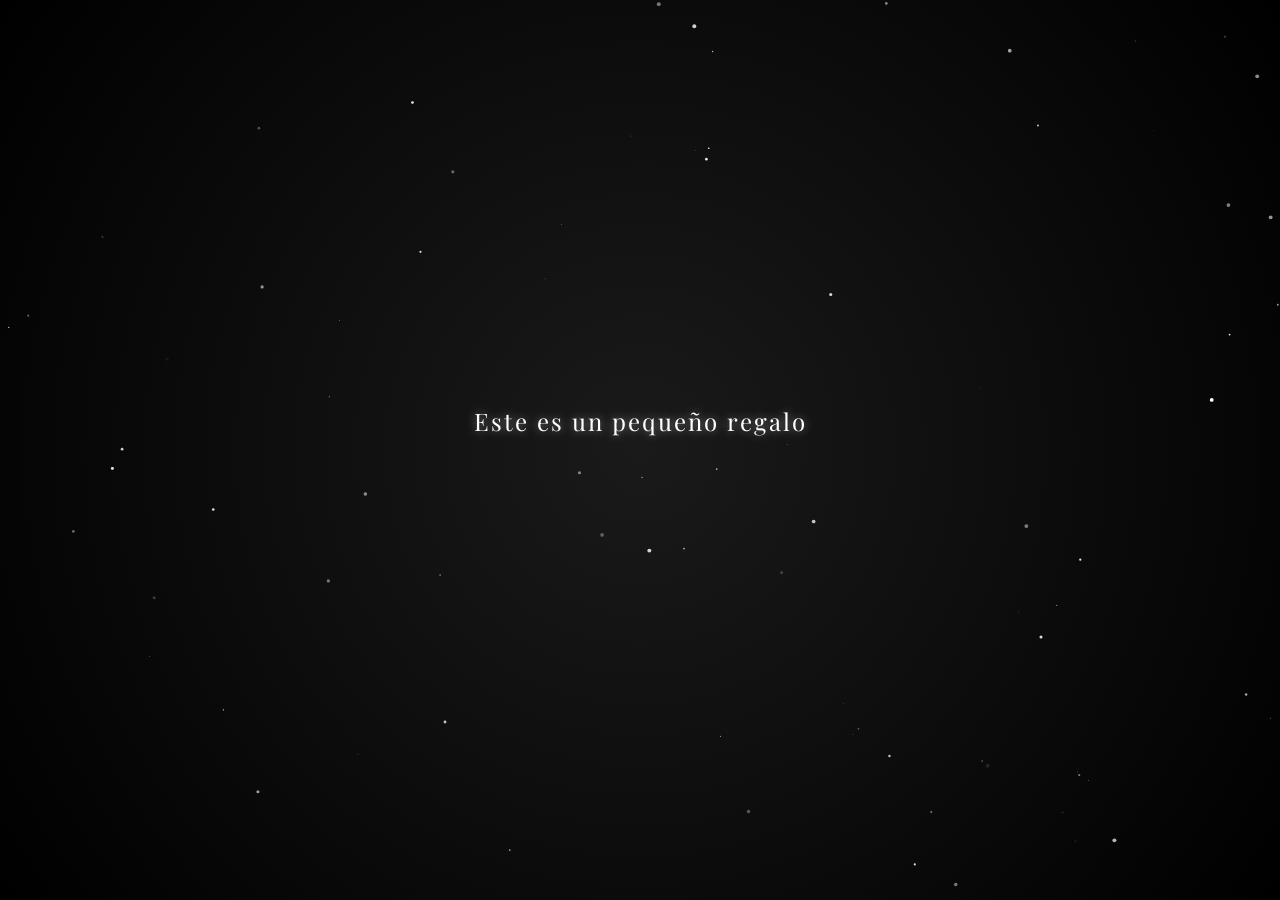
==== commit 0b33ab9b: "s" ====
--- a/index.html
+++ b/index.html
@@ -7,7 +7,6 @@
     <title>Un universo para ti</title>
     <link rel="stylesheet" href="css/main.css">
     <link rel="stylesheet" href="css/sections.css">
-    <link rel="stylesheet" href="css/anime-section.css">
     <link rel="icon" href="img/flowers.png" type="image/x-icon">
     <!-- Fonts -->
     <link
@@ -479,108 +478,6 @@
         </div>
     </section>
 
-    <!-- 5. ANIME - COMPLICIDAD PROFUNDA -->
-    <section id="anime-section" class="screen hidden">
-        <!-- Animated Snow Background -->
-        <canvas id="anime-snow-canvas"></canvas>
-
-        <!-- Colorful Falling Hearts -->
-        <canvas id="anime-hearts-canvas"></canvas>
-
-        <!-- Back Button -->
-        <button class="back-btn" id="anime-back-btn" onclick="goToSection('video')">
-            ← Regresar
-        </button>
-
-        <!-- Main Content Container -->
-        <div class="anime-container">
-            <!-- Eren/Attack on Titan Theme -->
-            <div class="anime-card">
-                <div class="anime-card-header">
-                    <div class="tulip-decoration left">🌷</div>
-                    <h2 class="anime-title">Contigo, cada día es una aventura inolvidable...</h2>
-                    <div class="tulip-decoration right">🌷</div>
-                </div>
-
-                <!-- Beautiful Opening Phrase -->
-                <div class="anime-intro-phrase">
-                    <p>Eres la razón por la que creo en el amor verdadero, la persona que hace que todo tenga sentido.
-                    </p>
-                </div>
-
-                <div class="anime-quote-box">
-                    <div class="quote-icon">"</div>
-                    <p class="anime-quote">
-                        En cada latido de mi corazón,<br>
-                        en cada sueño que tengo,<br>
-                        <span class="quote-highlight">siempre estás tú, mi amor eterno.</span>
-                    </p>
-                    <div class="quote-icon closing">"</div>
-                </div>
-
-                <!-- Character Images -->
-                <div class="anime-characters">
-                    <div class="character-img">
-                        <img src="img/eren.png" alt="Eren" class="char-eren">
-                        <p class="char-label">Eren</p>
-                    </div>
-                    <div class="hearts-between">💕</div>
-                    <div class="character-img">
-                        <img src="img/mikasa.png" alt="Mikasa" class="char-mikasa">
-                        <p class="char-label">Mikasa</p>
-                    </div>
-                </div>
-
-                <div class="anime-message">
-                    <p class="message-text">
-                        Juntos hemos creado momentos que durarán para siempre,<br>
-                        recuerdos que llevaré en mi corazón por toda la eternidad.<br>
-                        Gracias por ser mi compañera de vida.
-                    </p>
-                </div>
-            </div>
-        </div>
-
-        <!-- Decorative Tulips - Outside Card -->
-        <div class="floating-tulips">
-            <span class="tulip t1">🌷</span>
-            <span class="tulip t2">🌷</span>
-            <span class="tulip t3">🌷</span>
-            <span class="tulip t4">🌷</span>
-            <span class="tulip t5">🌷</span>
-            <span class="tulip t6">🌷</span>
-        </div>
-
-        <!-- Christmas Ornaments - Outside Card -->
-        <div class="christmas-ornaments">
-            <span class="ornament o1">🎄</span>
-            <span class="ornament o2">⭐</span>
-            <span class="ornament o3">❄️</span>
-            <span class="ornament o4">🎁</span>
-            <span class="ornament o5">🔔</span>
-        </div>
-    </section>
-
-    <!-- 5. FAMILIA - RESPETO Y ADMIRACIÓN -->
-    <section id="family-section" class="screen hidden">
-        <div class="stars-container-family" style="position: absolute; top:0; left:0; width:100%; height:100%;">
-            <!-- Copied stars style handled by JS or CSS reuse -->
-            <div class="shooting-star star-1"></div>
-        </div>
-        <div class="family-content">
-            <h2>Admiro profundamente a la persona que eres.</h2>
-            <p>Y sé que no es casualidad.</p>
-            <small>Gracias a quienes te enseñaron a amar así.</small>
-        </div>
-    </section>
-
-    <!-- 6. FINAL -->
-    <section id="final-section" class="screen hidden">
-        <canvas id="final-particles"></canvas>
-        <div class="stars-bg"></div>
-        <h1 class="final-text">Este lugar no existe en ningún otro sitio.<br>Como tú en mi vida.</h1>
-    </section>
-
     <!-- NAVIGATION / CONTROLS -->
     <button id="universal-btn" class="nav-btn hidden"></button>
 
--- a/css/sections.css
+++ b/css/sections.css
@@ -482,12 +482,29 @@
 }
 
 @keyframes heartbeat {
-    0% { transform: scale(1); }
-    15% { transform: scale(1.15); }
-    30% { transform: scale(1); }
-    45% { transform: scale(1.15); }
-    60% { transform: scale(1); }
-    100% { transform: scale(1); }
+    0% {
+        transform: scale(1);
+    }
+
+    15% {
+        transform: scale(1.15);
+    }
+
+    30% {
+        transform: scale(1);
+    }
+
+    45% {
+        transform: scale(1.15);
+    }
+
+    60% {
+        transform: scale(1);
+    }
+
+    100% {
+        transform: scale(1);
+    }
 }
 
 /* --- VIDEO SECTION --- */
@@ -762,22 +779,27 @@
 @media (max-width: 768px) {
     .video-wrapper {
         width: 95%;
-        padding: 15px 10px;
-        margin-top: 20px;
+        padding: 15px 15px 25px 15px; /* Added more bottom/side padding */
+        margin-top: 10px;
     }
 
     .video-title {
         font-size: 1.4rem;
+        margin-bottom: 0.8rem;
     }
 
     .video-caption {
         font-size: 1rem;
+        line-height: 1.4;
+        /* Add padding on the right to make room for the cat */
+        padding-right: 70px;
+        text-align: left; /* Align text nicely to the left so it wraps properly */
     }
 
     .cat-girlfriend-container {
-        transform: scale(0.9);
-        right: -10px;
-        bottom: 5vh;
+        transform: scale(0.65); /* Made cat smaller for mobile */
+        right: -20px;
+        bottom: 2vh;
     }
 }
 
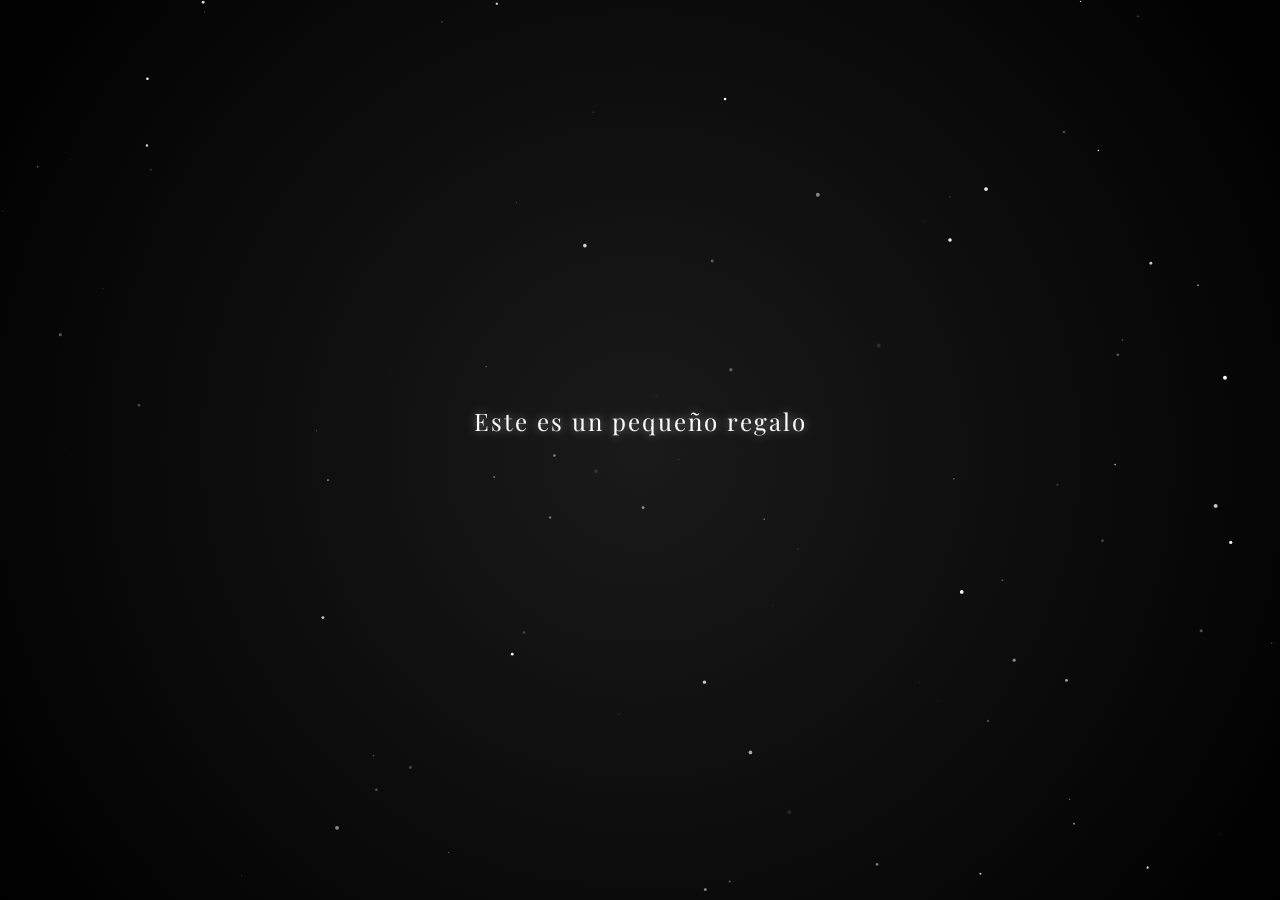
==== commit 47113ac5: "Cache bust index.html to force browser updates" ====
--- a/index.html
+++ b/index.html
@@ -6,7 +6,7 @@
     <meta name="viewport" content="width=device-width, initial-scale=1.0">
     <title>Un universo para ti</title>
     <link rel="stylesheet" href="css/main.css">
-    <link rel="stylesheet" href="css/sections.css">
+    <link rel="stylesheet" href="css/sections.css?v=2">
     <link rel="icon" href="img/flowers.png" type="image/x-icon">
     <!-- Fonts -->
     <link
@@ -481,7 +481,7 @@
     <!-- NAVIGATION / CONTROLS -->
     <button id="universal-btn" class="nav-btn hidden"></button>
 
-    <script src="js/main.js"></script>
+    <script src="js/main.js?v=2"></script>
 </body>
 
 </html>
--- a/css/sections.css
+++ b/css/sections.css
@@ -507,6 +507,42 @@
     }
 }
 
+/* --- BACK BUTTON --- */
+.back-btn {
+    position: absolute;
+    top: 30px;
+    left: 30px;
+    z-index: 2500;
+    background: linear-gradient(135deg, rgba(255, 105, 180, 0.2), rgba(138, 43, 226, 0.2));
+    border: 2px solid rgba(255, 182, 193, 0.5);
+    color: #fff;
+    padding: 12px 24px;
+    border-radius: 50px;
+    font-size: 1.1rem;
+    font-family: 'Outfit', sans-serif;
+    cursor: pointer;
+    backdrop-filter: blur(10px);
+    transition: all 0.4s cubic-bezier(0.175, 0.885, 0.32, 1.275);
+    box-shadow: 0 4px 15px rgba(255, 105, 180, 0.3);
+    text-shadow: 0 2px 4px rgba(0,0,0,0.5);
+}
+
+.back-btn:hover {
+    background: linear-gradient(135deg, rgba(255, 105, 180, 0.5), rgba(138, 43, 226, 0.5));
+    border-color: rgba(255, 255, 255, 0.8);
+    transform: translateX(-5px) scale(1.05);
+    box-shadow: 0 6px 20px rgba(255, 105, 180, 0.6), 0 0 15px rgba(255, 255, 255, 0.5);
+}
+
+@media (max-width: 768px) {
+    .back-btn {
+        top: 15px;
+        left: 15px;
+        padding: 10px 18px;
+        font-size: 0.95rem;
+    }
+}
+
 /* --- VIDEO SECTION --- */
 #video-particles {
     position: absolute;
